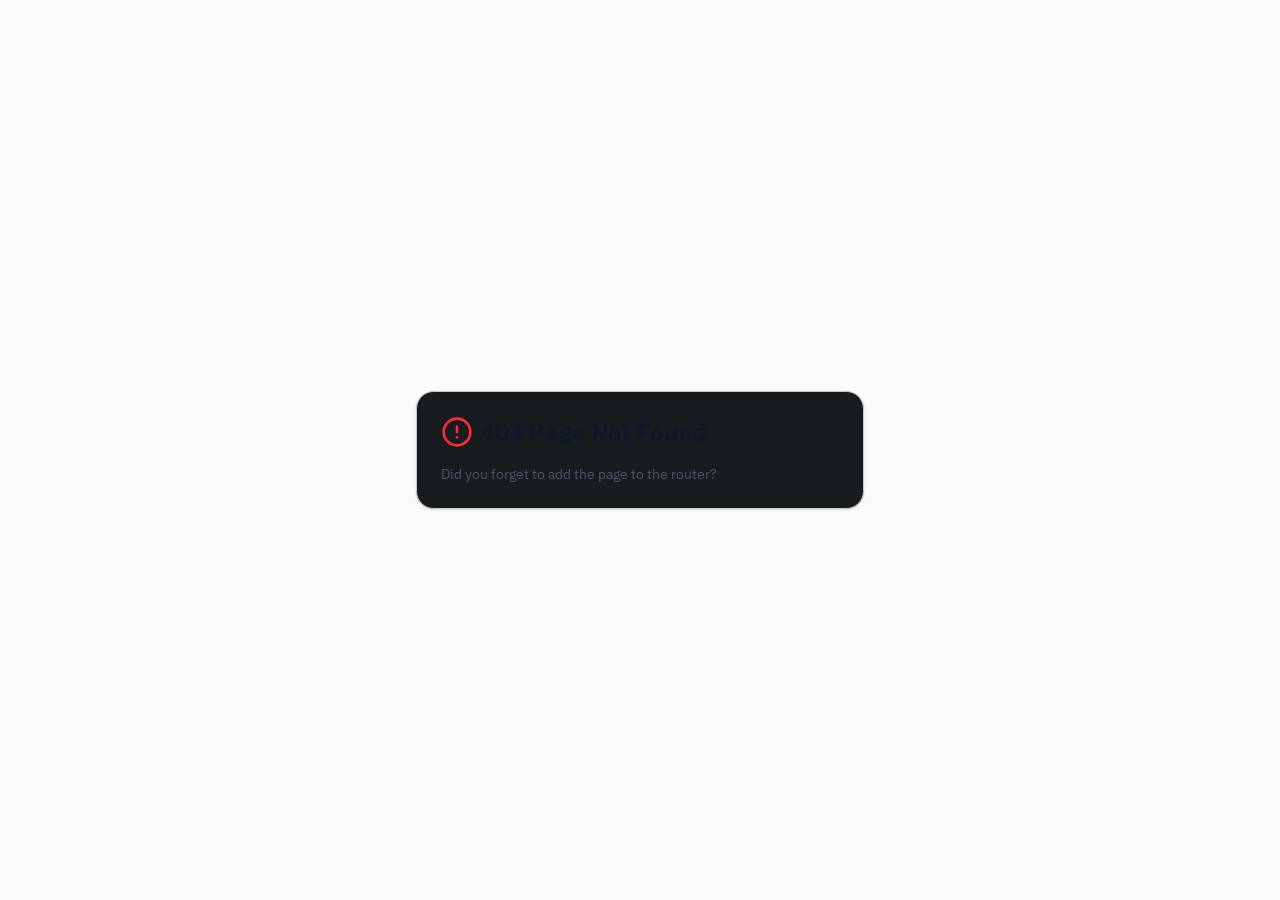
==== index.html @ 546fef70 "add site files" ====
<!DOCTYPE html>
<html lang="en">
  <head>
    <meta charset="UTF-8" />
    <meta name="viewport" content="width=device-width, initial-scale=1.0, maximum-scale=1" />
    <title>Лабиринт Захарова</title>
    <meta name="description" content="Лабиринт Захарова — built on Replit. Update this description to reflect the app." />
    <meta name="robots" content="index, follow" />
    <meta property="og:title" content="Лабиринт Захарова" />
    <meta property="og:description" content="Лабиринт Захарова — built on Replit. Update this description to reflect the app." />
    <meta property="og:type" content="website" />
    <meta name="twitter:card" content="summary_large_image" />
    <meta name="twitter:title" content="Лабиринт Захарова" />
    <meta name="twitter:description" content="Лабиринт Захарова — built on Replit. Update this description to reflect the app." />
    <link rel="icon" type="image/svg+xml" href="/favicon.svg" />
    <link rel="preconnect" href="https://fonts.googleapis.com">
    <link rel="preconnect" href="https://fonts.gstatic.com" crossorigin>
    <link href="https://fonts.googleapis.com/css2?family=Inter:wght@400;500;600;700&display=swap" rel="stylesheet">
    <script type="module" crossorigin src="/assets/index-CRWP-d_V.js"></script>
    <link rel="stylesheet" crossorigin href="/assets/index--IRh6Jip.css">
  </head>
  <body>
    <div id="root"></div>
  </body>
</html>
---- assets/index--IRh6Jip.css ----
@import"https://fonts.googleapis.com/css2?family=DM+Mono:wght@400;500&family=IBM+Plex+Sans:wght@400;500;600;700&family=Space+Grotesk:wght@400;500;600;700&display=swap";@layer components;@layer properties{@supports (((-webkit-hyphens:none)) and (not (margin-trim:inline))) or ((-moz-orient:inline) and (not (color:rgb(from red r g b)))){*,:before,:after,::backdrop{--tw-translate-x:0;--tw-translate-y:0;--tw-translate-z:0;--tw-rotate-x:initial;--tw-rotate-y:initial;--tw-rotate-z:initial;--tw-skew-x:initial;--tw-skew-y:initial;--tw-space-y-reverse:0;--tw-space-x-reverse:0;--tw-border-style:solid;--tw-leading:initial;--tw-font-weight:initial;--tw-tracking:initial;--tw-ordinal:initial;--tw-slashed-zero:initial;--tw-numeric-figure:initial;--tw-numeric-spacing:initial;--tw-numeric-fraction:initial;--tw-shadow:0 0 #0000;--tw-shadow-color:initial;--tw-shadow-alpha:100%;--tw-inset-shadow:0 0 #0000;--tw-inset-shadow-color:initial;--tw-inset-shadow-alpha:100%;--tw-ring-color:initial;--tw-ring-shadow:0 0 #0000;--tw-inset-ring-color:initial;--tw-inset-ring-shadow:0 0 #0000;--tw-ring-inset:initial;--tw-ring-offset-width:0px;--tw-ring-offset-color:#fff;--tw-ring-offset-shadow:0 0 #0000;--tw-outline-style:solid;--tw-blur:initial;--tw-brightness:initial;--tw-contrast:initial;--tw-grayscale:initial;--tw-hue-rotate:initial;--tw-invert:initial;--tw-opacity:initial;--tw-saturate:initial;--tw-sepia:initial;--tw-drop-shadow:initial;--tw-drop-shadow-color:initial;--tw-drop-shadow-alpha:100%;--tw-drop-shadow-size:initial;--tw-duration:initial;--tw-ease:initial;--tw-content:"";--tw-animation-delay:0s;--tw-animation-direction:normal;--tw-animation-duration:initial;--tw-animation-fill-mode:none;--tw-animation-iteration-count:1;--tw-enter-blur:0;--tw-enter-opacity:1;--tw-enter-rotate:0;--tw-enter-scale:1;--tw-enter-translate-x:0;--tw-enter-translate-y:0;--tw-exit-blur:0;--tw-exit-opacity:1;--tw-exit-rotate:0;--tw-exit-scale:1;--tw-exit-translate-x:0;--tw-exit-translate-y:0}}}@layer theme{:root,:host{--color-red-50:oklch(97.1% .013 17.38);--color-red-300:oklch(80.8% .114 19.571);--color-red-400:oklch(70.4% .191 22.216);--color-red-500:oklch(63.7% .237 25.331);--color-red-600:oklch(57.7% .245 27.325);--color-gray-50:oklch(98.5% .002 247.839);--color-gray-100:oklch(96.7% .003 264.542);--color-gray-600:oklch(44.6% .03 256.802);--color-gray-700:oklch(37.3% .034 259.733);--color-gray-800:oklch(27.8% .033 256.848);--color-gray-900:oklch(21% .034 264.665);--color-black:#000;--color-white:#fff;--spacing:.25rem;--container-sm:24rem;--container-md:28rem;--container-lg:32rem;--text-xs:.75rem;--text-xs--line-height:calc(1 / .75);--text-sm:.875rem;--text-sm--line-height:calc(1.25 / .875);--text-base:1rem;--text-base--line-height: 1.5 ;--text-lg:1.125rem;--text-lg--line-height:calc(1.75 / 1.125);--text-xl:1.25rem;--text-xl--line-height:calc(1.75 / 1.25);--text-2xl:1.5rem;--text-2xl--line-height:calc(2 / 1.5);--font-weight-normal:400;--font-weight-medium:500;--font-weight-semibold:600;--font-weight-bold:700;--tracking-tight:-.025em;--tracking-widest:.1em;--leading-snug:1.375;--leading-normal:1.5;--leading-relaxed:1.625;--ease-in-out:cubic-bezier(.4, 0, .2, 1);--animate-spin:spin 1s linear infinite;--animate-pulse:pulse 2s cubic-bezier(.4, 0, .6, 1) infinite;--aspect-video:16 / 9;--default-transition-duration:.15s;--default-transition-timing-function:cubic-bezier(.4, 0, .2, 1);--default-font-family:var(--app-font-sans);--default-mono-font-family:var(--app-font-mono);--color-border:hsl(var(--border))}}@layer base{*,:after,:before,::backdrop{box-sizing:border-box;border:0 solid;margin:0;padding:0}::file-selector-button{box-sizing:border-box;border:0 solid;margin:0;padding:0}html,:host{-webkit-text-size-adjust:100%;tab-size:4;line-height:1.5;font-family:var(--default-font-family,-apple-system, BlinkMacSystemFont, "Segoe UI", Roboto, "Helvetica Neue", "Noto Sans", Arial, sans-serif, "Apple Color Emoji", "Segoe UI Emoji", "Segoe UI Symbol", "Noto Color Emoji");font-feature-settings:var(--default-font-feature-settings,normal);font-variation-settings:var(--default-font-variation-settings,normal);-webkit-tap-highlight-color:transparent}hr{height:0;color:inherit;border-top-width:1px}abbr:where([title]){-webkit-text-decoration:underline dotted;text-decoration:underline dotted}h1,h2,h3,h4,h5,h6{font-size:inherit;font-weight:inherit}a{color:inherit;-webkit-text-decoration:inherit;text-decoration:inherit}b,strong{font-weight:bolder}code,kbd,samp,pre{font-family:var(--default-mono-font-family,ui-monospace, SFMono-Regular, Menlo, Monaco, Consolas, "Liberation Mono", "Courier New", monospace);font-feature-settings:var(--default-mono-font-feature-settings,normal);font-variation-settings:var(--default-mono-font-variation-settings,normal);font-size:1em}small{font-size:80%}sub,sup{vertical-align:baseline;font-size:75%;line-height:0;position:relative}sub{bottom:-.25em}sup{top:-.5em}table{text-indent:0;border-color:inherit;border-collapse:collapse}:-moz-focusring:where(:not(iframe)){outline:auto}progress{vertical-align:baseline}summary{display:list-item}ol,ul,menu{list-style:none}img,svg,video,canvas,audio,iframe,embed,object{vertical-align:middle;display:block}img,video{max-width:100%;height:auto}button,input,select,optgroup,textarea{font:inherit;font-feature-settings:inherit;font-variation-settings:inherit;letter-spacing:inherit;color:inherit;opacity:1;background-color:#0000;border-radius:0}::file-selector-button{font:inherit;font-feature-settings:inherit;font-variation-settings:inherit;letter-spacing:inherit;color:inherit;opacity:1;background-color:#0000;border-radius:0}:where(select:is([multiple],[size])) optgroup{font-weight:bolder}:where(select:is([multiple],[size])) optgroup option{padding-inline-start:20px}::file-selector-button{margin-inline-end:4px}::placeholder{opacity:1}@supports (not ((-webkit-appearance:-apple-pay-button))) or (contain-intrinsic-size:1px){::placeholder{color:currentColor}@supports (color:color-mix(in lab,red,red)){::placeholder{color:color-mix(in oklab,currentcolor 50%,transparent)}}}textarea{resize:vertical}::-webkit-search-decoration{-webkit-appearance:none}::-webkit-date-and-time-value{min-height:1lh;text-align:inherit}::-webkit-datetime-edit{display:inline-flex}::-webkit-datetime-edit-fields-wrapper{padding:0}::-webkit-datetime-edit{padding-block:0}::-webkit-datetime-edit-year-field{padding-block:0}::-webkit-datetime-edit-month-field{padding-block:0}::-webkit-datetime-edit-day-field{padding-block:0}::-webkit-datetime-edit-hour-field{padding-block:0}::-webkit-datetime-edit-minute-field{padding-block:0}::-webkit-datetime-edit-second-field{padding-block:0}::-webkit-datetime-edit-millisecond-field{padding-block:0}::-webkit-datetime-edit-meridiem-field{padding-block:0}::-webkit-calendar-picker-indicator{line-height:1}:-moz-ui-invalid{box-shadow:none}button,input:where([type=button],[type=reset],[type=submit]){appearance:button}::file-selector-button{appearance:button}::-webkit-inner-spin-button{height:auto}::-webkit-outer-spin-button{height:auto}[hidden]:where(:not([hidden=until-found])){display:none!important}}@layer utilities{.\@container\/field-group{container:field-group/inline-size}.pointer-events-auto{pointer-events:auto}.pointer-events-none{pointer-events:none}.invisible{visibility:hidden}.sr-only{clip-path:inset(50%);white-space:nowrap;border-width:0;width:1px;height:1px;margin:-1px;padding:0;position:absolute;overflow:hidden}.absolute{position:absolute}.fixed{position:fixed}.relative{position:relative}.static{position:static}.inset-0{inset:0}.inset-x-0{inset-inline:0}.inset-y-0{inset-block:0}.-top-12{top:calc(var(--spacing) * -12)}.top-0{top:0}.top-1\.5{top:calc(var(--spacing) * 1.5)}.top-1\/2{top:50%}.top-2{top:calc(var(--spacing) * 2)}.top-3\.5{top:calc(var(--spacing) * 3.5)}.top-4{top:calc(var(--spacing) * 4)}.top-\[1px\]{top:1px}.top-\[50\%\]{top:50%}.top-\[60\%\]{top:60%}.top-full{top:100%}.-right-12{right:calc(var(--spacing) * -12)}.right-0{right:0}.right-1{right:var(--spacing)}.right-2{right:calc(var(--spacing) * 2)}.right-3{right:calc(var(--spacing) * 3)}.right-4{right:calc(var(--spacing) * 4)}.-bottom-12{bottom:calc(var(--spacing) * -12)}.bottom-0{bottom:0}.-left-12{left:calc(var(--spacing) * -12)}.left-0{left:0}.left-1\/2{left:50%}.left-2{left:calc(var(--spacing) * 2)}.left-\[50\%\]{left:50%}.z-10{z-index:10}.z-20{z-index:20}.z-50{z-index:50}.z-\[1\]{z-index:1}.z-\[100\]{z-index:100}.order-first{order:-9999}.order-last{order:9999}.\!m-0{margin:0!important}.-mx-1{margin-inline:calc(var(--spacing) * -1)}.mx-2{margin-inline:calc(var(--spacing) * 2)}.mx-3\.5{margin-inline:calc(var(--spacing) * 3.5)}.mx-4{margin-inline:calc(var(--spacing) * 4)}.mx-auto{margin-inline:auto}.-my-2{margin-block:calc(var(--spacing) * -2)}.my-0{margin-block:0}.my-0\.5{margin-block:calc(var(--spacing) * .5)}.my-1{margin-block:var(--spacing)}.-mt-4{margin-top:calc(var(--spacing) * -4)}.mt-1\.5{margin-top:calc(var(--spacing) * 1.5)}.mt-2{margin-top:calc(var(--spacing) * 2)}.mt-4{margin-top:calc(var(--spacing) * 4)}.mt-24{margin-top:calc(var(--spacing) * 24)}.mt-auto{margin-top:auto}.mr-2{margin-right:calc(var(--spacing) * 2)}.mb-1{margin-bottom:var(--spacing)}.mb-2{margin-bottom:calc(var(--spacing) * 2)}.mb-3{margin-bottom:calc(var(--spacing) * 3)}.mb-4{margin-bottom:calc(var(--spacing) * 4)}.-ml-4{margin-left:calc(var(--spacing) * -4)}.ml-1{margin-left:var(--spacing)}.ml-4{margin-left:calc(var(--spacing) * 4)}.ml-auto{margin-left:auto}.line-clamp-2{-webkit-line-clamp:2;-webkit-box-orient:vertical;display:-webkit-box;overflow:hidden}.block{display:block}.flex{display:flex}.grid{display:grid}.hidden{display:none}.inline-flex{display:inline-flex}.table{display:table}.aspect-square{aspect-ratio:1}.aspect-video{aspect-ratio:var(--aspect-video)}.size-4{width:calc(var(--spacing) * 4);height:calc(var(--spacing) * 4)}.size-6{width:calc(var(--spacing) * 6);height:calc(var(--spacing) * 6)}.size-8{width:calc(var(--spacing) * 8);height:calc(var(--spacing) * 8)}.size-10{width:calc(var(--spacing) * 10);height:calc(var(--spacing) * 10)}.size-\[--cell-size\]{width:--cell-size;height:--cell-size}.h-1\.5{height:calc(var(--spacing) * 1.5)}.h-2{height:calc(var(--spacing) * 2)}.h-2\.5{height:calc(var(--spacing) * 2.5)}.h-3{height:calc(var(--spacing) * 3)}.h-3\.5{height:calc(var(--spacing) * 3.5)}.h-4{height:calc(var(--spacing) * 4)}.h-5{height:calc(var(--spacing) * 5)}.h-6{height:calc(var(--spacing) * 6)}.h-7{height:calc(var(--spacing) * 7)}.h-8{height:calc(var(--spacing) * 8)}.h-9{height:calc(var(--spacing) * 9)}.h-10{height:calc(var(--spacing) * 10)}.h-12{height:calc(var(--spacing) * 12)}.h-\[--cell-size\]{height:--cell-size}.h-\[1px\]{height:1px}.h-\[var\(--radix-navigation-menu-viewport-height\)\]{height:var(--radix-navigation-menu-viewport-height)}.h-\[var\(--radix-select-trigger-height\)\]{height:var(--radix-select-trigger-height)}.h-auto{height:auto}.h-full{height:100%}.h-px{height:1px}.h-svh{height:100svh}.max-h-\[--radix-context-menu-content-available-height\]{max-height:--radix-context-menu-content-available-height}.max-h-\[--radix-select-content-available-height\]{max-height:--radix-select-content-available-height}.max-h-\[85vh\]{max-height:85vh}.max-h-\[300px\]{max-height:300px}.max-h-\[var\(--radix-dropdown-menu-content-available-height\)\]{max-height:var(--radix-dropdown-menu-content-available-height)}.max-h-screen{max-height:100vh}.min-h-0{min-height:0}.min-h-8{min-height:calc(var(--spacing) * 8)}.min-h-9{min-height:calc(var(--spacing) * 9)}.min-h-10{min-height:calc(var(--spacing) * 10)}.min-h-\[60px\]{min-height:60px}.min-h-screen{min-height:100vh}.min-h-svh{min-height:100svh}.w-0{width:0}.w-1{width:var(--spacing)}.w-2{width:calc(var(--spacing) * 2)}.w-2\.5{width:calc(var(--spacing) * 2.5)}.w-3{width:calc(var(--spacing) * 3)}.w-3\.5{width:calc(var(--spacing) * 3.5)}.w-3\/4{width:75%}.w-4{width:calc(var(--spacing) * 4)}.w-5{width:calc(var(--spacing) * 5)}.w-7{width:calc(var(--spacing) * 7)}.w-8{width:calc(var(--spacing) * 8)}.w-9{width:calc(var(--spacing) * 9)}.w-10{width:calc(var(--spacing) * 10)}.w-64{width:calc(var(--spacing) * 64)}.w-72{width:calc(var(--spacing) * 72)}.w-\[--cell-size\]{width:--cell-size}.w-\[1px\]{width:1px}.w-\[100px\]{width:100px}.w-\[var\(--sidebar-width\)\]{width:var(--sidebar-width)}.w-auto{width:auto}.w-fit{width:fit-content}.w-full{width:100%}.w-max{width:max-content}.w-px{width:1px}.max-w-\[var\(--skeleton-width\)\]{max-width:var(--skeleton-width)}.max-w-lg{max-width:var(--container-lg)}.max-w-max{max-width:max-content}.max-w-md{max-width:var(--container-md)}.max-w-sm{max-width:var(--container-sm)}.min-w-0{min-width:0}.min-w-5{min-width:calc(var(--spacing) * 5)}.min-w-8{min-width:calc(var(--spacing) * 8)}.min-w-9{min-width:calc(var(--spacing) * 9)}.min-w-10{min-width:calc(var(--spacing) * 10)}.min-w-\[--cell-size\]{min-width:--cell-size}.min-w-\[8rem\]{min-width:8rem}.min-w-\[12rem\]{min-width:12rem}.min-w-\[var\(--radix-select-trigger-width\)\]{min-width:var(--radix-select-trigger-width)}.flex-1{flex:1}.shrink-0{flex-shrink:0}.grow{flex-grow:1}.grow-0{flex-grow:0}.basis-full{flex-basis:100%}.caption-bottom{caption-side:bottom}.border-collapse{border-collapse:collapse}.origin-\[--radix-context-menu-content-transform-origin\]{transform-origin:--radix-context-menu-content-transform-origin}.origin-\[--radix-dropdown-menu-content-transform-origin\]{transform-origin:--radix-dropdown-menu-content-transform-origin}.origin-\[--radix-hover-card-content-transform-origin\]{transform-origin:--radix-hover-card-content-transform-origin}.origin-\[--radix-menubar-content-transform-origin\]{transform-origin:--radix-menubar-content-transform-origin}.origin-\[--radix-popover-content-transform-origin\]{transform-origin:--radix-popover-content-transform-origin}.origin-\[--radix-select-content-transform-origin\]{transform-origin:--radix-select-content-transform-origin}.origin-\[--radix-tooltip-content-transform-origin\]{transform-origin:--radix-tooltip-content-transform-origin}.-translate-x-1\/2{--tw-translate-x: -50% ;translate:var(--tw-translate-x) var(--tw-translate-y)}.-translate-x-px{--tw-translate-x:-1px;translate:var(--tw-translate-x) var(--tw-translate-y)}.translate-x-\[-50\%\]{--tw-translate-x:-50%;translate:var(--tw-translate-x) var(--tw-translate-y)}.translate-x-px{--tw-translate-x:1px;translate:var(--tw-translate-x) var(--tw-translate-y)}.-translate-y-1\/2{--tw-translate-y: -50% ;translate:var(--tw-translate-x) var(--tw-translate-y)}.translate-y-\[-50\%\]{--tw-translate-y:-50%;translate:var(--tw-translate-x) var(--tw-translate-y)}.rotate-45{rotate:45deg}.rotate-90{rotate:90deg}.transform{transform:var(--tw-rotate-x,) var(--tw-rotate-y,) var(--tw-rotate-z,) var(--tw-skew-x,) var(--tw-skew-y,)}.animate-caret-blink{animation:1.25s ease-out infinite caret-blink}.animate-in{animation:enter var(--tw-animation-duration,var(--tw-duration,.15s))var(--tw-ease,ease)var(--tw-animation-delay,0s)var(--tw-animation-iteration-count,1)var(--tw-animation-direction,normal)var(--tw-animation-fill-mode,none)}.animate-pulse{animation:var(--animate-pulse)}.animate-spin{animation:var(--animate-spin)}.cursor-default{cursor:default}.cursor-pointer{cursor:pointer}.cursor-text{cursor:text}.touch-none{touch-action:none}.resize{resize:both}.resize-none{resize:none}.list-disc{list-style-type:disc}.list-none{list-style-type:none}.flex-col{flex-direction:column}.flex-col-reverse{flex-direction:column-reverse}.flex-row{flex-direction:row}.flex-wrap{flex-wrap:wrap}.place-content-center{place-content:center}.items-center{align-items:center}.items-end{align-items:flex-end}.items-start{align-items:flex-start}.items-stretch{align-items:stretch}.justify-between{justify-content:space-between}.justify-center{justify-content:center}.justify-start{justify-content:flex-start}.gap-1{gap:var(--spacing)}.gap-1\.5{gap:calc(var(--spacing) * 1.5)}.gap-2{gap:calc(var(--spacing) * 2)}.gap-2\.5{gap:calc(var(--spacing) * 2.5)}.gap-3{gap:calc(var(--spacing) * 3)}.gap-4{gap:calc(var(--spacing) * 4)}.gap-6{gap:calc(var(--spacing) * 6)}.gap-7{gap:calc(var(--spacing) * 7)}:where(.space-y-1\.5>:not(:last-child)){--tw-space-y-reverse:0;margin-block-start:calc(calc(var(--spacing) * 1.5) * var(--tw-space-y-reverse));margin-block-end:calc(calc(var(--spacing) * 1.5) * calc(1 - var(--tw-space-y-reverse)))}:where(.space-y-2>:not(:last-child)){--tw-space-y-reverse:0;margin-block-start:calc(calc(var(--spacing) * 2) * var(--tw-space-y-reverse));margin-block-end:calc(calc(var(--spacing) * 2) * calc(1 - var(--tw-space-y-reverse)))}:where(.space-x-1>:not(:last-child)){--tw-space-x-reverse:0;margin-inline-start:calc(var(--spacing) * var(--tw-space-x-reverse));margin-inline-end:calc(var(--spacing) * calc(1 - var(--tw-space-x-reverse)))}:where(.space-x-4>:not(:last-child)){--tw-space-x-reverse:0;margin-inline-start:calc(calc(var(--spacing) * 4) * var(--tw-space-x-reverse));margin-inline-end:calc(calc(var(--spacing) * 4) * calc(1 - var(--tw-space-x-reverse)))}.self-stretch{align-self:stretch}.overflow-auto{overflow:auto}.overflow-hidden{overflow:hidden}.overflow-x-auto{overflow-x:auto}.overflow-x-hidden{overflow-x:hidden}.overflow-y-auto{overflow-y:auto}.rounded{border-radius:.25rem}.rounded-\[2px\]{border-radius:2px}.rounded-\[calc\(var\(--radius\)-5px\)\]{border-radius:calc(var(--radius) - 5px)}.rounded-\[inherit\]{border-radius:inherit}.rounded-full{border-radius:3.40282e38px}.rounded-lg{border-radius:.8rem}.rounded-md{border-radius:.55rem}.rounded-none{border-radius:0}.rounded-sm{border-radius:.35rem}.rounded-xl{border-radius:1.1rem}.rounded-t-\[10px\]{border-top-left-radius:10px;border-top-right-radius:10px}.rounded-l-md{border-top-left-radius:.55rem;border-bottom-left-radius:.55rem}.rounded-tl-sm{border-top-left-radius:.35rem}.rounded-r-md{border-top-right-radius:.55rem;border-bottom-right-radius:.55rem}.border{border-style:var(--tw-border-style);border-width:1px}.border-0{border-style:var(--tw-border-style);border-width:0}.border-2{border-style:var(--tw-border-style);border-width:2px}.border-\[1\.5px\]{border-style:var(--tw-border-style);border-width:1.5px}.border-y{border-block-style:var(--tw-border-style);border-block-width:1px}.border-t{border-top-style:var(--tw-border-style);border-top-width:1px}.border-r{border-right-style:var(--tw-border-style);border-right-width:1px}.border-b{border-bottom-style:var(--tw-border-style);border-bottom-width:1px}.border-l{border-left-style:var(--tw-border-style);border-left-width:1px}.border-dashed{--tw-border-style:dashed;border-style:dashed}.\[border-color\:var\(--badge-outline\)\]{border-color:var(--badge-outline)}.\[border-color\:var\(--button-outline\)\]{border-color:var(--button-outline)}.border-\[--color-border\]{border-color:--color-border}.border-border,.border-border\/50{border-color:hsl(var(--border))}@supports (color:color-mix(in lab,red,red)){.border-border\/50{border-color:color-mix(in oklab,hsl(var(--border)) 50%,transparent)}}.border-destructive,.border-destructive\/50{border-color:hsl(var(--destructive))}@supports (color:color-mix(in lab,red,red)){.border-destructive\/50{border-color:color-mix(in oklab,hsl(var(--destructive)) 50%,transparent)}}.border-input{border-color:hsl(var(--input))}.border-primary,.border-primary\/50{border-color:hsl(var(--primary))}@supports (color:color-mix(in lab,red,red)){.border-primary\/50{border-color:color-mix(in oklab,hsl(var(--primary)) 50%,transparent)}}.border-transparent{border-color:#0000}.border-t-transparent{border-top-color:#0000}.border-l-transparent{border-left-color:#0000}.bg-\[--color-bg\]{background-color:--color-bg}.bg-accent{background-color:hsl(var(--accent))}.bg-background{background-color:hsl(var(--background))}.bg-black\/80{background-color:#000c}@supports (color:color-mix(in lab,red,red)){.bg-black\/80{background-color:color-mix(in oklab,var(--color-black) 80%,transparent)}}.bg-border{background-color:hsl(var(--border))}.bg-card{background-color:hsl(var(--card))}.bg-destructive{background-color:hsl(var(--destructive))}.bg-foreground{background-color:hsl(var(--foreground))}.bg-gray-50{background-color:var(--color-gray-50)}.bg-gray-100{background-color:var(--color-gray-100)}.bg-gray-900{background-color:var(--color-gray-900)}.bg-input{background-color:hsl(var(--input))}.bg-muted,.bg-muted\/50{background-color:hsl(var(--muted))}@supports (color:color-mix(in lab,red,red)){.bg-muted\/50{background-color:color-mix(in oklab,hsl(var(--muted)) 50%,transparent)}}.bg-popover{background-color:hsl(var(--popover))}.bg-primary,.bg-primary\/10{background-color:hsl(var(--primary))}@supports (color:color-mix(in lab,red,red)){.bg-primary\/10{background-color:color-mix(in oklab,hsl(var(--primary)) 10%,transparent)}}.bg-primary\/20{background-color:hsl(var(--primary))}@supports (color:color-mix(in lab,red,red)){.bg-primary\/20{background-color:color-mix(in oklab,hsl(var(--primary)) 20%,transparent)}}.bg-secondary{background-color:hsl(var(--secondary))}.bg-transparent{background-color:#0000}.fill-current{fill:currentColor}.fill-primary{fill:hsl(var(--primary))}.p-0{padding:0}.p-1{padding:var(--spacing)}.p-2{padding:calc(var(--spacing) * 2)}.p-3{padding:calc(var(--spacing) * 3)}.p-4{padding:calc(var(--spacing) * 4)}.p-6{padding:calc(var(--spacing) * 6)}.p-\[1px\]{padding:1px}.px-1{padding-inline:var(--spacing)}.px-1\.5{padding-inline:calc(var(--spacing) * 1.5)}.px-2{padding-inline:calc(var(--spacing) * 2)}.px-2\.5{padding-inline:calc(var(--spacing) * 2.5)}.px-3{padding-inline:calc(var(--spacing) * 3)}.px-4{padding-inline:calc(var(--spacing) * 4)}.px-8{padding-inline:calc(var(--spacing) * 8)}.px-\[--cell-size\]{padding-inline:--cell-size}.py-0\.5{padding-block:calc(var(--spacing) * .5)}.py-1{padding-block:var(--spacing)}.py-1\.5{padding-block:calc(var(--spacing) * 1.5)}.py-2{padding-block:calc(var(--spacing) * 2)}.py-3{padding-block:calc(var(--spacing) * 3)}.py-4{padding-block:calc(var(--spacing) * 4)}.py-6{padding-block:calc(var(--spacing) * 6)}.pt-0{padding-top:0}.pt-3{padding-top:calc(var(--spacing) * 3)}.pt-4{padding-top:calc(var(--spacing) * 4)}.pt-6{padding-top:calc(var(--spacing) * 6)}.pr-1{padding-right:var(--spacing)}.pr-2{padding-right:calc(var(--spacing) * 2)}.pr-2\.5{padding-right:calc(var(--spacing) * 2.5)}.pr-3{padding-right:calc(var(--spacing) * 3)}.pr-8{padding-right:calc(var(--spacing) * 8)}.pb-3{padding-bottom:calc(var(--spacing) * 3)}.pb-4{padding-bottom:calc(var(--spacing) * 4)}.pl-2{padding-left:calc(var(--spacing) * 2)}.pl-2\.5{padding-left:calc(var(--spacing) * 2.5)}.pl-3{padding-left:calc(var(--spacing) * 3)}.pl-4{padding-left:calc(var(--spacing) * 4)}.pl-8{padding-left:calc(var(--spacing) * 8)}.text-center{text-align:center}.text-left{text-align:left}.align-middle{vertical-align:middle}.font-mono{font-family:var(--app-font-mono)}.font-sans{font-family:var(--app-font-sans)}.text-2xl{font-size:var(--text-2xl);line-height:var(--tw-leading,var(--text-2xl--line-height))}.text-base{font-size:var(--text-base);line-height:var(--tw-leading,var(--text-base--line-height))}.text-lg{font-size:var(--text-lg);line-height:var(--tw-leading,var(--text-lg--line-height))}.text-sm{font-size:var(--text-sm);line-height:var(--tw-leading,var(--text-sm--line-height))}.text-sm\/relaxed{font-size:var(--text-sm);line-height:var(--leading-relaxed)}.text-xl{font-size:var(--text-xl);line-height:var(--tw-leading,var(--text-xl--line-height))}.text-xs{font-size:var(--text-xs);line-height:var(--tw-leading,var(--text-xs--line-height))}.text-\[0\.8rem\]{font-size:.8rem}.leading-none{--tw-leading:1;line-height:1}.leading-normal{--tw-leading:var(--leading-normal);line-height:var(--leading-normal)}.leading-snug{--tw-leading:var(--leading-snug);line-height:var(--leading-snug)}.font-bold{--tw-font-weight:var(--font-weight-bold);font-weight:var(--font-weight-bold)}.font-medium{--tw-font-weight:var(--font-weight-medium);font-weight:var(--font-weight-medium)}.font-normal{--tw-font-weight:var(--font-weight-normal);font-weight:var(--font-weight-normal)}.font-semibold{--tw-font-weight:var(--font-weight-semibold);font-weight:var(--font-weight-semibold)}.tracking-tight{--tw-tracking:var(--tracking-tight);letter-spacing:var(--tracking-tight)}.tracking-widest{--tw-tracking:var(--tracking-widest);letter-spacing:var(--tracking-widest)}.text-balance{text-wrap:balance}.break-words{overflow-wrap:break-word}.whitespace-nowrap{white-space:nowrap}.text-accent-foreground{color:hsl(var(--accent-foreground))}.text-card-foreground{color:hsl(var(--card-foreground))}.text-current{color:currentColor}.text-destructive{color:hsl(var(--destructive))}.text-destructive-foreground{color:hsl(var(--destructive-foreground))}.text-foreground,.text-foreground\/50{color:hsl(var(--foreground))}@supports (color:color-mix(in lab,red,red)){.text-foreground\/50{color:color-mix(in oklab,hsl(var(--foreground)) 50%,transparent)}}.text-gray-600{color:var(--color-gray-600)}.text-gray-800{color:var(--color-gray-800)}.text-gray-900{color:var(--color-gray-900)}.text-muted-foreground{color:hsl(var(--muted-foreground))}.text-popover-foreground{color:hsl(var(--popover-foreground))}.text-primary{color:hsl(var(--primary))}.text-primary-foreground{color:hsl(var(--primary-foreground))}.text-red-500{color:var(--color-red-500)}.text-secondary-foreground{color:hsl(var(--secondary-foreground))}.text-white{color:var(--color-white)}.tabular-nums{--tw-numeric-spacing:tabular-nums;font-variant-numeric:var(--tw-ordinal,) var(--tw-slashed-zero,) var(--tw-numeric-figure,) var(--tw-numeric-spacing,) var(--tw-numeric-fraction,)}.underline-offset-4{text-underline-offset:4px}.opacity-0{opacity:0}.opacity-50{opacity:.5}.opacity-60{opacity:.6}.opacity-70{opacity:.7}.opacity-90{opacity:.9}.shadow{--tw-shadow:0 1px 3px 0 var(--tw-shadow-color,#0000001a), 0 1px 2px -1px var(--tw-shadow-color,#0000001a);box-shadow:var(--tw-inset-shadow),var(--tw-inset-ring-shadow),var(--tw-ring-offset-shadow),var(--tw-ring-shadow),var(--tw-shadow)}.shadow-\[0_0_0_1px_hsl\(var\(--sidebar-border\)\)\]{--tw-shadow:0 0 0 1px var(--tw-shadow-color,hsl(var(--sidebar-border)));box-shadow:var(--tw-inset-shadow),var(--tw-inset-ring-shadow),var(--tw-ring-offset-shadow),var(--tw-ring-shadow),var(--tw-shadow)}.shadow-lg{--tw-shadow:0 10px 15px -3px var(--tw-shadow-color,#0000001a), 0 4px 6px -4px var(--tw-shadow-color,#0000001a);box-shadow:var(--tw-inset-shadow),var(--tw-inset-ring-shadow),var(--tw-ring-offset-shadow),var(--tw-ring-shadow),var(--tw-shadow)}.shadow-md{--tw-shadow:0 4px 6px -1px var(--tw-shadow-color,#0000001a), 0 2px 4px -2px var(--tw-shadow-color,#0000001a);box-shadow:var(--tw-inset-shadow),var(--tw-inset-ring-shadow),var(--tw-ring-offset-shadow),var(--tw-ring-shadow),var(--tw-shadow)}.shadow-none{--tw-shadow:0 0 #0000;box-shadow:var(--tw-inset-shadow),var(--tw-inset-ring-shadow),var(--tw-ring-offset-shadow),var(--tw-ring-shadow),var(--tw-shadow)}.shadow-sm{--tw-shadow:0 1px 3px 0 var(--tw-shadow-color,#0000001a), 0 1px 2px -1px var(--tw-shadow-color,#0000001a);box-shadow:var(--tw-inset-shadow),var(--tw-inset-ring-shadow),var(--tw-ring-offset-shadow),var(--tw-ring-shadow),var(--tw-shadow)}.shadow-xl{--tw-shadow:0 20px 25px -5px var(--tw-shadow-color,#0000001a), 0 8px 10px -6px var(--tw-shadow-color,#0000001a);box-shadow:var(--tw-inset-shadow),var(--tw-inset-ring-shadow),var(--tw-ring-offset-shadow),var(--tw-ring-shadow),var(--tw-shadow)}.shadow-xs{--tw-shadow:0 1px 2px 0 var(--tw-shadow-color,#0000000d);box-shadow:var(--tw-inset-shadow),var(--tw-inset-ring-shadow),var(--tw-ring-offset-shadow),var(--tw-ring-shadow),var(--tw-shadow)}.ring-0{--tw-ring-shadow:var(--tw-ring-inset,) 0 0 0 calc(0px + var(--tw-ring-offset-width)) var(--tw-ring-color,currentcolor);box-shadow:var(--tw-inset-shadow),var(--tw-inset-ring-shadow),var(--tw-ring-offset-shadow),var(--tw-ring-shadow),var(--tw-shadow)}.ring-1{--tw-ring-shadow:var(--tw-ring-inset,) 0 0 0 calc(1px + var(--tw-ring-offset-width)) var(--tw-ring-color,currentcolor);box-shadow:var(--tw-inset-shadow),var(--tw-inset-ring-shadow),var(--tw-ring-offset-shadow),var(--tw-ring-shadow),var(--tw-shadow)}.ring-ring{--tw-ring-color:hsl(var(--ring))}.ring-offset-background{--tw-ring-offset-color:hsl(var(--background))}.outline-hidden{--tw-outline-style:none;outline-style:none}@media(forced-colors:active){.outline-hidden{outline-offset:2px;outline:2px solid #0000}}.outline{outline-style:var(--tw-outline-style);outline-width:1px}.outline-2{outline-style:var(--tw-outline-style);outline-width:2px}.outline-offset-2{outline-offset:2px}.outline-transparent{outline-color:#0000}.filter{filter:var(--tw-blur,) var(--tw-brightness,) var(--tw-contrast,) var(--tw-grayscale,) var(--tw-hue-rotate,) var(--tw-invert,) var(--tw-saturate,) var(--tw-sepia,) var(--tw-drop-shadow,)}.transition{transition-property:color,background-color,border-color,outline-color,text-decoration-color,fill,stroke,--tw-gradient-from,--tw-gradient-via,--tw-gradient-to,opacity,box-shadow,transform,translate,scale,rotate,filter,-webkit-backdrop-filter,backdrop-filter,display,content-visibility,overlay,pointer-events;transition-timing-function:var(--tw-ease,var(--default-transition-timing-function));transition-duration:var(--tw-duration,var(--default-transition-duration))}.transition-\[color\,box-shadow\]{transition-property:color,box-shadow;transition-timing-function:var(--tw-ease,var(--default-transition-timing-function));transition-duration:var(--tw-duration,var(--default-transition-duration))}.transition-\[left\,right\,width\]{transition-property:left,right,width;transition-timing-function:var(--tw-ease,var(--default-transition-timing-function));transition-duration:var(--tw-duration,var(--default-transition-duration))}.transition-\[margin\,opacity\]{transition-property:margin,opacity;transition-timing-function:var(--tw-ease,var(--default-transition-timing-function));transition-duration:var(--tw-duration,var(--default-transition-duration))}.transition-\[width\,height\,padding\]{transition-property:width,height,padding;transition-timing-function:var(--tw-ease,var(--default-transition-timing-function));transition-duration:var(--tw-duration,var(--default-transition-duration))}.transition-\[width\]{transition-property:width;transition-timing-function:var(--tw-ease,var(--default-transition-timing-function));transition-duration:var(--tw-duration,var(--default-transition-duration))}.transition-all{transition-property:all;transition-timing-function:var(--tw-ease,var(--default-transition-timing-function));transition-duration:var(--tw-duration,var(--default-transition-duration))}.transition-colors{transition-property:color,background-color,border-color,outline-color,text-decoration-color,fill,stroke,--tw-gradient-from,--tw-gradient-via,--tw-gradient-to;transition-timing-function:var(--tw-ease,var(--default-transition-timing-function));transition-duration:var(--tw-duration,var(--default-transition-duration))}.transition-opacity{transition-property:opacity;transition-timing-function:var(--tw-ease,var(--default-transition-timing-function));transition-duration:var(--tw-duration,var(--default-transition-duration))}.transition-transform{transition-property:transform,translate,scale,rotate;transition-timing-function:var(--tw-ease,var(--default-transition-timing-function));transition-duration:var(--tw-duration,var(--default-transition-duration))}.duration-100{--tw-duration:.1s;transition-duration:.1s}.duration-200{--tw-duration:.2s;transition-duration:.2s}.duration-300{--tw-duration:.3s;transition-duration:.3s}.duration-1000{--tw-duration:1s;transition-duration:1s}.ease-in-out{--tw-ease:var(--ease-in-out);transition-timing-function:var(--ease-in-out)}.ease-linear{--tw-ease:linear;transition-timing-function:linear}.fade-in-0{--tw-enter-opacity:0}.outline-none{--tw-outline-style:none;outline-style:none}.select-none{-webkit-user-select:none;user-select:none}.zoom-in-95{--tw-enter-scale:.95}.\[--cell-size\:2rem\]{--cell-size:2rem}.group-focus-within\/menu-item\:opacity-100:is(:where(.group\/menu-item):focus-within *){opacity:1}@media(hover:hover){.group-hover\:opacity-100:is(:where(.group):hover *),.group-hover\/menu-item\:opacity-100:is(:where(.group\/menu-item):hover *){opacity:1}}.group-has-data-\[sidebar\=menu-action\]\/menu-item\:pr-8:is(:where(.group\/menu-item):has([data-sidebar=menu-action]) *){padding-right:calc(var(--spacing) * 8)}.group-has-\[\[data-orientation\=horizontal\]\]\/field\:text-balance:is(:where(.group\/field):has([data-orientation=horizontal]) *){text-wrap:balance}.group-has-\[\[data-slot\=item-description\]\]\/item\:translate-y-0\.5:is(:where(.group\/item):has([data-slot=item-description]) *){--tw-translate-y:calc(var(--spacing) * .5);translate:var(--tw-translate-x) var(--tw-translate-y)}.group-has-\[\[data-slot\=item-description\]\]\/item\:self-start:is(:where(.group\/item):has([data-slot=item-description]) *){align-self:flex-start}.group-has-\[\>input\]\/input-group\:pt-2\.5:is(:where(.group\/input-group):has(>input) *){padding-top:calc(var(--spacing) * 2.5)}.group-has-\[\>input\]\/input-group\:pb-2\.5:is(:where(.group\/input-group):has(>input) *){padding-bottom:calc(var(--spacing) * 2.5)}.group-data-\[collapsible\=icon\]\:-mt-8:is(:where(.group)[data-collapsible=icon] *){margin-top:calc(var(--spacing) * -8)}.group-data-\[collapsible\=icon\]\:hidden:is(:where(.group)[data-collapsible=icon] *){display:none}.group-data-\[collapsible\=icon\]\:h-8\!:is(:where(.group)[data-collapsible=icon] *){height:calc(var(--spacing) * 8)!important}.group-data-\[collapsible\=icon\]\:w-8\!:is(:where(.group)[data-collapsible=icon] *){width:calc(var(--spacing) * 8)!important}.group-data-\[collapsible\=icon\]\:w-\[calc\(var\(--sidebar-width-icon\)\+var\(--spacing-4\)\)\]:is(:where(.group)[data-collapsible=icon] *){width:calc(var(--sidebar-width-icon) + var(--spacing-4))}.group-data-\[collapsible\=icon\]\:w-\[calc\(var\(--sidebar-width-icon\)\+var\(--spacing-4\)\+2px\)\]:is(:where(.group)[data-collapsible=icon] *){width:calc(var(--sidebar-width-icon) + var(--spacing-4) + 2px)}.group-data-\[collapsible\=icon\]\:w-\[var\(--sidebar-width-icon\)\]:is(:where(.group)[data-collapsible=icon] *){width:var(--sidebar-width-icon)}.group-data-\[collapsible\=icon\]\:overflow-hidden:is(:where(.group)[data-collapsible=icon] *){overflow:hidden}.group-data-\[collapsible\=icon\]\:p-0\!:is(:where(.group)[data-collapsible=icon] *){padding:0!important}.group-data-\[collapsible\=icon\]\:p-2\!:is(:where(.group)[data-collapsible=icon] *){padding:calc(var(--spacing) * 2)!important}.group-data-\[collapsible\=icon\]\:opacity-0:is(:where(.group)[data-collapsible=icon] *){opacity:0}.group-data-\[collapsible\=offcanvas\]\:right-\[calc\(var\(--sidebar-width\)\*-1\)\]:is(:where(.group)[data-collapsible=offcanvas] *){right:calc(var(--sidebar-width) * -1)}.group-data-\[collapsible\=offcanvas\]\:left-\[calc\(var\(--sidebar-width\)\*-1\)\]:is(:where(.group)[data-collapsible=offcanvas] *){left:calc(var(--sidebar-width) * -1)}.group-data-\[collapsible\=offcanvas\]\:w-0:is(:where(.group)[data-collapsible=offcanvas] *){width:0}.group-data-\[collapsible\=offcanvas\]\:translate-x-0:is(:where(.group)[data-collapsible=offcanvas] *){--tw-translate-x:0px;translate:var(--tw-translate-x) var(--tw-translate-y)}.group-data-\[disabled\=true\]\/field\:opacity-50:is(:where(.group\/field)[data-disabled=true] *),.group-data-\[disabled\=true\]\/input-group\:opacity-50:is(:where(.group\/input-group)[data-disabled=true] *){opacity:.5}.group-data-\[focused\=true\]\/day\:relative:is(:where(.group\/day)[data-focused=true] *){position:relative}.group-data-\[focused\=true\]\/day\:z-10:is(:where(.group\/day)[data-focused=true] *){z-index:10}.group-data-\[focused\=true\]\/day\:border-ring:is(:where(.group\/day)[data-focused=true] *){border-color:hsl(var(--ring))}.group-data-\[focused\=true\]\/day\:ring-\[3px\]:is(:where(.group\/day)[data-focused=true] *){--tw-ring-shadow:var(--tw-ring-inset,) 0 0 0 calc(3px + var(--tw-ring-offset-width)) var(--tw-ring-color,currentcolor);box-shadow:var(--tw-inset-shadow),var(--tw-inset-ring-shadow),var(--tw-ring-offset-shadow),var(--tw-ring-shadow),var(--tw-shadow)}.group-data-\[focused\=true\]\/day\:ring-ring\/50:is(:where(.group\/day)[data-focused=true] *){--tw-ring-color:hsl(var(--ring))}@supports (color:color-mix(in lab,red,red)){.group-data-\[focused\=true\]\/day\:ring-ring\/50:is(:where(.group\/day)[data-focused=true] *){--tw-ring-color:color-mix(in oklab, hsl(var(--ring)) 50%, transparent)}}.group-data-\[side\=left\]\:-right-4:is(:where(.group)[data-side=left] *){right:calc(var(--spacing) * -4)}.group-data-\[side\=left\]\:border-r:is(:where(.group)[data-side=left] *){border-right-style:var(--tw-border-style);border-right-width:1px}.group-data-\[side\=right\]\:left-0:is(:where(.group)[data-side=right] *){left:0}.group-data-\[side\=right\]\:rotate-180:is(:where(.group)[data-side=right] *){rotate:180deg}.group-data-\[side\=right\]\:border-l:is(:where(.group)[data-side=right] *){border-left-style:var(--tw-border-style);border-left-width:1px}.group-data-\[state\=open\]\:rotate-180:is(:where(.group)[data-state=open] *){rotate:180deg}.group-data-\[variant\=floating\]\:rounded-lg:is(:where(.group)[data-variant=floating] *){border-radius:.8rem}.group-data-\[variant\=floating\]\:border:is(:where(.group)[data-variant=floating] *){border-style:var(--tw-border-style);border-width:1px}.group-data-\[variant\=floating\]\:shadow-sm:is(:where(.group)[data-variant=floating] *){--tw-shadow:0 1px 3px 0 var(--tw-shadow-color,#0000001a), 0 1px 2px -1px var(--tw-shadow-color,#0000001a);box-shadow:var(--tw-inset-shadow),var(--tw-inset-ring-shadow),var(--tw-ring-offset-shadow),var(--tw-ring-shadow),var(--tw-shadow)}.group-data-\[variant\=outline\]\/field-group\:-mb-2:is(:where(.group\/field-group)[data-variant=outline] *){margin-bottom:calc(var(--spacing) * -2)}.group-\[\.destructive\]\:border-muted\/40:is(:where(.group).destructive *){border-color:hsl(var(--muted))}@supports (color:color-mix(in lab,red,red)){.group-\[\.destructive\]\:border-muted\/40:is(:where(.group).destructive *){border-color:color-mix(in oklab,hsl(var(--muted)) 40%,transparent)}}.group-\[\.destructive\]\:text-red-300:is(:where(.group).destructive *){color:var(--color-red-300)}.group-\[\.toast\]\:bg-muted:is(:where(.group).toast *){background-color:hsl(var(--muted))}.group-\[\.toast\]\:bg-primary:is(:where(.group).toast *){background-color:hsl(var(--primary))}.group-\[\.toast\]\:text-muted-foreground:is(:where(.group).toast *){color:hsl(var(--muted-foreground))}.group-\[\.toast\]\:text-primary-foreground:is(:where(.group).toast *){color:hsl(var(--primary-foreground))}.group-\[\.toaster\]\:border-border:is(:where(.group).toaster *){border-color:hsl(var(--border))}.group-\[\.toaster\]\:bg-background:is(:where(.group).toaster *){background-color:hsl(var(--background))}.group-\[\.toaster\]\:text-foreground:is(:where(.group).toaster *){color:hsl(var(--foreground))}.group-\[\.toaster\]\:shadow-lg:is(:where(.group).toaster *){--tw-shadow:0 10px 15px -3px var(--tw-shadow-color,#0000001a), 0 4px 6px -4px var(--tw-shadow-color,#0000001a);box-shadow:var(--tw-inset-shadow),var(--tw-inset-ring-shadow),var(--tw-ring-offset-shadow),var(--tw-ring-shadow),var(--tw-shadow)}.peer-disabled\:cursor-not-allowed:is(:where(.peer):disabled~*){cursor:not-allowed}.peer-disabled\:opacity-70:is(:where(.peer):disabled~*){opacity:.7}.peer-data-\[size\=default\]\/menu-button\:top-1\.5:is(:where(.peer\/menu-button)[data-size=default]~*){top:calc(var(--spacing) * 1.5)}.peer-data-\[size\=lg\]\/menu-button\:top-2\.5:is(:where(.peer\/menu-button)[data-size=lg]~*){top:calc(var(--spacing) * 2.5)}.peer-data-\[size\=sm\]\/menu-button\:top-1:is(:where(.peer\/menu-button)[data-size=sm]~*){top:var(--spacing)}.file\:border-0::file-selector-button{border-style:var(--tw-border-style);border-width:0}.file\:bg-transparent::file-selector-button{background-color:#0000}.file\:text-sm::file-selector-button{font-size:var(--text-sm);line-height:var(--tw-leading,var(--text-sm--line-height))}.file\:font-medium::file-selector-button{--tw-font-weight:var(--font-weight-medium);font-weight:var(--font-weight-medium)}.file\:text-foreground::file-selector-button{color:hsl(var(--foreground))}.placeholder\:text-muted-foreground::placeholder{color:hsl(var(--muted-foreground))}.after\:absolute:after{content:var(--tw-content);position:absolute}.after\:-inset-2:after{content:var(--tw-content);inset:calc(var(--spacing) * -2)}.after\:inset-y-0:after{content:var(--tw-content);inset-block:0}.after\:left-1\/2:after{content:var(--tw-content);left:50%}.after\:w-1:after{content:var(--tw-content);width:var(--spacing)}.after\:w-\[2px\]:after{content:var(--tw-content);width:2px}.after\:-translate-x-1\/2:after{content:var(--tw-content);--tw-translate-x: -50% ;translate:var(--tw-translate-x) var(--tw-translate-y)}.group-data-\[collapsible\=offcanvas\]\:after\:left-full:is(:where(.group)[data-collapsible=offcanvas] *):after{content:var(--tw-content);left:100%}.first\:rounded-l-md:first-child{border-top-left-radius:.55rem;border-bottom-left-radius:.55rem}.first\:border-l:first-child{border-left-style:var(--tw-border-style);border-left-width:1px}.last\:mt-0:last-child{margin-top:0}.last\:rounded-r-md:last-child{border-top-right-radius:.55rem;border-bottom-right-radius:.55rem}@media(hover:hover){.hover\:bg-accent:hover{background-color:hsl(var(--accent))}.hover\:bg-gray-700:hover{background-color:var(--color-gray-700)}.hover\:bg-muted:hover,.hover\:bg-muted\/50:hover{background-color:hsl(var(--muted))}@supports (color:color-mix(in lab,red,red)){.hover\:bg-muted\/50:hover{background-color:color-mix(in oklab,hsl(var(--muted)) 50%,transparent)}}.hover\:bg-secondary:hover{background-color:hsl(var(--secondary))}.hover\:text-accent-foreground:hover{color:hsl(var(--accent-foreground))}.hover\:text-foreground:hover{color:hsl(var(--foreground))}.hover\:text-muted-foreground:hover{color:hsl(var(--muted-foreground))}.hover\:underline:hover{text-decoration-line:underline}.hover\:opacity-100:hover{opacity:1}.hover\:shadow-\[0_0_0_1px_hsl\(var\(--sidebar-accent\)\)\]:hover{--tw-shadow:0 0 0 1px var(--tw-shadow-color,hsl(var(--sidebar-accent)));box-shadow:var(--tw-inset-shadow),var(--tw-inset-ring-shadow),var(--tw-ring-offset-shadow),var(--tw-ring-shadow),var(--tw-shadow)}.group-\[\.destructive\]\:hover\:border-destructive\/30:is(:where(.group).destructive *):hover{border-color:hsl(var(--destructive))}@supports (color:color-mix(in lab,red,red)){.group-\[\.destructive\]\:hover\:border-destructive\/30:is(:where(.group).destructive *):hover{border-color:color-mix(in oklab,hsl(var(--destructive)) 30%,transparent)}}.group-\[\.destructive\]\:hover\:bg-destructive:is(:where(.group).destructive *):hover{background-color:hsl(var(--destructive))}.group-\[\.destructive\]\:hover\:text-destructive-foreground:is(:where(.group).destructive *):hover{color:hsl(var(--destructive-foreground))}.group-\[\.destructive\]\:hover\:text-red-50:is(:where(.group).destructive *):hover{color:var(--color-red-50)}}.focus\:bg-accent:focus{background-color:hsl(var(--accent))}.focus\:text-accent-foreground:focus{color:hsl(var(--accent-foreground))}.focus\:opacity-100:focus{opacity:1}.focus\:ring-1:focus{--tw-ring-shadow:var(--tw-ring-inset,) 0 0 0 calc(1px + var(--tw-ring-offset-width)) var(--tw-ring-color,currentcolor);box-shadow:var(--tw-inset-shadow),var(--tw-inset-ring-shadow),var(--tw-ring-offset-shadow),var(--tw-ring-shadow),var(--tw-shadow)}.focus\:ring-2:focus{--tw-ring-shadow:var(--tw-ring-inset,) 0 0 0 calc(2px + var(--tw-ring-offset-width)) var(--tw-ring-color,currentcolor);box-shadow:var(--tw-inset-shadow),var(--tw-inset-ring-shadow),var(--tw-ring-offset-shadow),var(--tw-ring-shadow),var(--tw-shadow)}.focus\:ring-ring:focus{--tw-ring-color:hsl(var(--ring))}.focus\:ring-offset-2:focus{--tw-ring-offset-width:2px;--tw-ring-offset-shadow:var(--tw-ring-inset,) 0 0 0 var(--tw-ring-offset-width) var(--tw-ring-offset-color)}.focus\:outline-none:focus{--tw-outline-style:none;outline-style:none}.group-\[\.destructive\]\:focus\:ring-destructive:is(:where(.group).destructive *):focus{--tw-ring-color:hsl(var(--destructive))}.group-\[\.destructive\]\:focus\:ring-red-400:is(:where(.group).destructive *):focus{--tw-ring-color:var(--color-red-400)}.group-\[\.destructive\]\:focus\:ring-offset-red-600:is(:where(.group).destructive *):focus{--tw-ring-offset-color:var(--color-red-600)}.focus-visible\:border-ring:focus-visible{border-color:hsl(var(--ring))}.focus-visible\:ring-0:focus-visible{--tw-ring-shadow:var(--tw-ring-inset,) 0 0 0 calc(0px + var(--tw-ring-offset-width)) var(--tw-ring-color,currentcolor);box-shadow:var(--tw-inset-shadow),var(--tw-inset-ring-shadow),var(--tw-ring-offset-shadow),var(--tw-ring-shadow),var(--tw-shadow)}.focus-visible\:ring-1:focus-visible{--tw-ring-shadow:var(--tw-ring-inset,) 0 0 0 calc(1px + var(--tw-ring-offset-width)) var(--tw-ring-color,currentcolor);box-shadow:var(--tw-inset-shadow),var(--tw-inset-ring-shadow),var(--tw-ring-offset-shadow),var(--tw-ring-shadow),var(--tw-shadow)}.focus-visible\:ring-2:focus-visible{--tw-ring-shadow:var(--tw-ring-inset,) 0 0 0 calc(2px + var(--tw-ring-offset-width)) var(--tw-ring-color,currentcolor);box-shadow:var(--tw-inset-shadow),var(--tw-inset-ring-shadow),var(--tw-ring-offset-shadow),var(--tw-ring-shadow),var(--tw-shadow)}.focus-visible\:ring-\[3px\]:focus-visible{--tw-ring-shadow:var(--tw-ring-inset,) 0 0 0 calc(3px + var(--tw-ring-offset-width)) var(--tw-ring-color,currentcolor);box-shadow:var(--tw-inset-shadow),var(--tw-inset-ring-shadow),var(--tw-ring-offset-shadow),var(--tw-ring-shadow),var(--tw-shadow)}.focus-visible\:ring-ring:focus-visible,.focus-visible\:ring-ring\/50:focus-visible{--tw-ring-color:hsl(var(--ring))}@supports (color:color-mix(in lab,red,red)){.focus-visible\:ring-ring\/50:focus-visible{--tw-ring-color:color-mix(in oklab, hsl(var(--ring)) 50%, transparent)}}.focus-visible\:ring-offset-1:focus-visible{--tw-ring-offset-width:1px;--tw-ring-offset-shadow:var(--tw-ring-inset,) 0 0 0 var(--tw-ring-offset-width) var(--tw-ring-offset-color)}.focus-visible\:ring-offset-2:focus-visible{--tw-ring-offset-width:2px;--tw-ring-offset-shadow:var(--tw-ring-inset,) 0 0 0 var(--tw-ring-offset-width) var(--tw-ring-offset-color)}.focus-visible\:ring-offset-background:focus-visible{--tw-ring-offset-color:hsl(var(--background))}.focus-visible\:outline-none:focus-visible{--tw-outline-style:none;outline-style:none}.active\:shadow-none:active{--tw-shadow:0 0 #0000;box-shadow:var(--tw-inset-shadow),var(--tw-inset-ring-shadow),var(--tw-ring-offset-shadow),var(--tw-ring-shadow),var(--tw-shadow)}.disabled\:pointer-events-none:disabled{pointer-events:none}.disabled\:cursor-not-allowed:disabled{cursor:not-allowed}.disabled\:opacity-50:disabled{opacity:.5}:where([data-side=left]) .in-data-\[side\=left\]\:cursor-w-resize{cursor:w-resize}:where([data-side=right]) .in-data-\[side\=right\]\:cursor-e-resize{cursor:e-resize}.has-focus\:border-ring:has(:focus){border-color:hsl(var(--ring))}.has-focus\:ring-\[3px\]:has(:focus){--tw-ring-shadow:var(--tw-ring-inset,) 0 0 0 calc(3px + var(--tw-ring-offset-width)) var(--tw-ring-color,currentcolor);box-shadow:var(--tw-inset-shadow),var(--tw-inset-ring-shadow),var(--tw-ring-offset-shadow),var(--tw-ring-shadow),var(--tw-shadow)}.has-focus\:ring-ring\/50:has(:focus){--tw-ring-color:hsl(var(--ring))}@supports (color:color-mix(in lab,red,red)){.has-focus\:ring-ring\/50:has(:focus){--tw-ring-color:color-mix(in oklab, hsl(var(--ring)) 50%, transparent)}}.has-data-\[state\=checked\]\:border-primary:has([data-state=checked]){border-color:hsl(var(--primary))}.has-data-\[state\=checked\]\:bg-primary\/5:has([data-state=checked]){background-color:hsl(var(--primary))}@supports (color:color-mix(in lab,red,red)){.has-data-\[state\=checked\]\:bg-primary\/5:has([data-state=checked]){background-color:color-mix(in oklab,hsl(var(--primary)) 5%,transparent)}}.has-\[\:disabled\]\:opacity-50:has(:disabled){opacity:.5}.has-\[\[data-slot\=input-group-control\]\:focus-visible\]\:ring-1:has([data-slot=input-group-control]:focus-visible){--tw-ring-shadow:var(--tw-ring-inset,) 0 0 0 calc(1px + var(--tw-ring-offset-width)) var(--tw-ring-color,currentcolor);box-shadow:var(--tw-inset-shadow),var(--tw-inset-ring-shadow),var(--tw-ring-offset-shadow),var(--tw-ring-shadow),var(--tw-shadow)}.has-\[\[data-slot\=input-group-control\]\:focus-visible\]\:ring-ring:has([data-slot=input-group-control]:focus-visible){--tw-ring-color:hsl(var(--ring))}.has-\[\[data-slot\]\[aria-invalid\=true\]\]\:border-destructive:has([data-slot][aria-invalid=true]){border-color:hsl(var(--destructive))}.has-\[\[data-slot\]\[aria-invalid\=true\]\]\:ring-destructive\/20:has([data-slot][aria-invalid=true]){--tw-ring-color:hsl(var(--destructive))}@supports (color:color-mix(in lab,red,red)){.has-\[\[data-slot\]\[aria-invalid\=true\]\]\:ring-destructive\/20:has([data-slot][aria-invalid=true]){--tw-ring-color:color-mix(in oklab, hsl(var(--destructive)) 20%, transparent)}}.has-\[\>\[data-align\=block-end\]\]\:h-auto:has(>[data-align=block-end]){height:auto}.has-\[\>\[data-align\=block-end\]\]\:flex-col:has(>[data-align=block-end]){flex-direction:column}.has-\[\>\[data-align\=block-start\]\]\:h-auto:has(>[data-align=block-start]){height:auto}.has-\[\>\[data-align\=block-start\]\]\:flex-col:has(>[data-align=block-start]){flex-direction:column}.has-\[\>\[data-slot\=button-group\]\]\:gap-2:has(>[data-slot=button-group]){gap:calc(var(--spacing) * 2)}.has-\[\>\[data-slot\=checkbox-group\]\]\:gap-3:has(>[data-slot=checkbox-group]){gap:calc(var(--spacing) * 3)}.has-\[\>\[data-slot\=field-content\]\]\:items-start:has(>[data-slot=field-content]){align-items:flex-start}.has-\[\>\[data-slot\=field\]\]\:w-full:has(>[data-slot=field]){width:100%}.has-\[\>\[data-slot\=field\]\]\:flex-col:has(>[data-slot=field]){flex-direction:column}.has-\[\>\[data-slot\=field\]\]\:rounded-md:has(>[data-slot=field]){border-radius:.55rem}.has-\[\>\[data-slot\=field\]\]\:border:has(>[data-slot=field]){border-style:var(--tw-border-style);border-width:1px}.has-\[\>\[data-slot\=radio-group\]\]\:gap-3:has(>[data-slot=radio-group]){gap:calc(var(--spacing) * 3)}.has-\[\>button\]\:mr-\[-0\.4rem\]:has(>button){margin-right:-.4rem}.has-\[\>button\]\:ml-\[-0\.45rem\]:has(>button){margin-left:-.45rem}.has-\[\>kbd\]\:mr-\[-0\.35rem\]:has(>kbd){margin-right:-.35rem}.has-\[\>kbd\]\:ml-\[-0\.35rem\]:has(>kbd){margin-left:-.35rem}.has-\[\>svg\]\:p-0:has(>svg){padding:0}.has-\[\>svg\]\:px-2:has(>svg){padding-inline:calc(var(--spacing) * 2)}.has-\[\>svg\]\:px-2\.5:has(>svg){padding-inline:calc(var(--spacing) * 2.5)}.has-\[\>textarea\]\:h-auto:has(>textarea){height:auto}.aria-disabled\:pointer-events-none[aria-disabled=true]{pointer-events:none}.aria-disabled\:opacity-50[aria-disabled=true]{opacity:.5}.aria-selected\:text-muted-foreground[aria-selected=true]{color:hsl(var(--muted-foreground))}.data-\[active\=true\]\:font-medium[data-active=true]{--tw-font-weight:var(--font-weight-medium);font-weight:var(--font-weight-medium)}.data-\[disabled\]\:pointer-events-none[data-disabled]{pointer-events:none}.data-\[disabled\]\:opacity-50[data-disabled]{opacity:.5}.data-\[disabled\=true\]\:pointer-events-none[data-disabled=true]{pointer-events:none}.data-\[disabled\=true\]\:opacity-50[data-disabled=true]{opacity:.5}.data-\[invalid\=true\]\:text-destructive[data-invalid=true]{color:hsl(var(--destructive))}.data-\[motion\=from-end\]\:slide-in-from-right-52[data-motion=from-end]{--tw-enter-translate-x:calc(52*var(--spacing))}.data-\[motion\=from-start\]\:slide-in-from-left-52[data-motion=from-start]{--tw-enter-translate-x:calc(52*var(--spacing)*-1)}.data-\[motion\=to-end\]\:slide-out-to-right-52[data-motion=to-end]{--tw-exit-translate-x:calc(52*var(--spacing))}.data-\[motion\=to-start\]\:slide-out-to-left-52[data-motion=to-start]{--tw-exit-translate-x:calc(52*var(--spacing)*-1)}.data-\[motion\^\=from-\]\:animate-in[data-motion^=from-]{animation:enter var(--tw-animation-duration,var(--tw-duration,.15s))var(--tw-ease,ease)var(--tw-animation-delay,0s)var(--tw-animation-iteration-count,1)var(--tw-animation-direction,normal)var(--tw-animation-fill-mode,none)}.data-\[motion\^\=from-\]\:fade-in[data-motion^=from-]{--tw-enter-opacity:0}.data-\[motion\^\=to-\]\:animate-out[data-motion^=to-]{animation:exit var(--tw-animation-duration,var(--tw-duration,.15s))var(--tw-ease,ease)var(--tw-animation-delay,0s)var(--tw-animation-iteration-count,1)var(--tw-animation-direction,normal)var(--tw-animation-fill-mode,none)}.data-\[motion\^\=to-\]\:fade-out[data-motion^=to-]{--tw-exit-opacity:0}.data-\[orientation\=vertical\]\:h-auto[data-orientation=vertical]{height:auto}.data-\[panel-group-direction\=vertical\]\:h-px[data-panel-group-direction=vertical]{height:1px}.data-\[panel-group-direction\=vertical\]\:w-full[data-panel-group-direction=vertical]{width:100%}.data-\[panel-group-direction\=vertical\]\:flex-col[data-panel-group-direction=vertical]{flex-direction:column}.data-\[panel-group-direction\=vertical\]\:after\:left-0[data-panel-group-direction=vertical]:after{content:var(--tw-content);left:0}.data-\[panel-group-direction\=vertical\]\:after\:h-1[data-panel-group-direction=vertical]:after{content:var(--tw-content);height:var(--spacing)}.data-\[panel-group-direction\=vertical\]\:after\:w-full[data-panel-group-direction=vertical]:after{content:var(--tw-content);width:100%}.data-\[panel-group-direction\=vertical\]\:after\:translate-x-0[data-panel-group-direction=vertical]:after{content:var(--tw-content);--tw-translate-x:0px;translate:var(--tw-translate-x) var(--tw-translate-y)}.data-\[panel-group-direction\=vertical\]\:after\:-translate-y-1\/2[data-panel-group-direction=vertical]:after{content:var(--tw-content);--tw-translate-y: -50% ;translate:var(--tw-translate-x) var(--tw-translate-y)}.data-\[placeholder\]\:text-muted-foreground[data-placeholder]{color:hsl(var(--muted-foreground))}.data-\[range-end\=true\]\:rounded-md[data-range-end=true]{border-radius:.55rem}.data-\[range-end\=true\]\:bg-primary[data-range-end=true]{background-color:hsl(var(--primary))}.data-\[range-end\=true\]\:text-primary-foreground[data-range-end=true]{color:hsl(var(--primary-foreground))}.data-\[range-middle\=true\]\:rounded-none[data-range-middle=true]{border-radius:0}.data-\[range-middle\=true\]\:bg-accent[data-range-middle=true]{background-color:hsl(var(--accent))}.data-\[range-middle\=true\]\:text-accent-foreground[data-range-middle=true]{color:hsl(var(--accent-foreground))}.data-\[range-start\=true\]\:rounded-md[data-range-start=true]{border-radius:.55rem}.data-\[range-start\=true\]\:bg-primary[data-range-start=true]{background-color:hsl(var(--primary))}.data-\[range-start\=true\]\:text-primary-foreground[data-range-start=true]{color:hsl(var(--primary-foreground))}.data-\[selected-single\=true\]\:bg-primary[data-selected-single=true]{background-color:hsl(var(--primary))}.data-\[selected-single\=true\]\:text-primary-foreground[data-selected-single=true]{color:hsl(var(--primary-foreground))}.data-\[selected\=true\]\:rounded-none[data-selected=true]{border-radius:0}.data-\[selected\=true\]\:bg-accent[data-selected=true]{background-color:hsl(var(--accent))}.data-\[selected\=true\]\:text-accent-foreground[data-selected=true]{color:hsl(var(--accent-foreground))}.data-\[side\=bottom\]\:translate-y-1[data-side=bottom]{--tw-translate-y:var(--spacing);translate:var(--tw-translate-x) var(--tw-translate-y)}.data-\[side\=bottom\]\:slide-in-from-top-2[data-side=bottom]{--tw-enter-translate-y:calc(2*var(--spacing)*-1)}.data-\[side\=left\]\:-translate-x-1[data-side=left]{--tw-translate-x:calc(var(--spacing) * -1);translate:var(--tw-translate-x) var(--tw-translate-y)}.data-\[side\=left\]\:slide-in-from-right-2[data-side=left]{--tw-enter-translate-x:calc(2*var(--spacing))}.data-\[side\=right\]\:translate-x-1[data-side=right]{--tw-translate-x:var(--spacing);translate:var(--tw-translate-x) var(--tw-translate-y)}.data-\[side\=right\]\:slide-in-from-left-2[data-side=right]{--tw-enter-translate-x:calc(2*var(--spacing)*-1)}.data-\[side\=top\]\:-translate-y-1[data-side=top]{--tw-translate-y:calc(var(--spacing) * -1);translate:var(--tw-translate-x) var(--tw-translate-y)}.data-\[side\=top\]\:slide-in-from-bottom-2[data-side=top]{--tw-enter-translate-y:calc(2*var(--spacing))}.data-\[slot\=checkbox-group\]\:gap-3[data-slot=checkbox-group]{gap:calc(var(--spacing) * 3)}.data-\[state\=active\]\:bg-background[data-state=active]{background-color:hsl(var(--background))}.data-\[state\=active\]\:text-foreground[data-state=active]{color:hsl(var(--foreground))}.data-\[state\=active\]\:shadow[data-state=active]{--tw-shadow:0 1px 3px 0 var(--tw-shadow-color,#0000001a), 0 1px 2px -1px var(--tw-shadow-color,#0000001a);box-shadow:var(--tw-inset-shadow),var(--tw-inset-ring-shadow),var(--tw-ring-offset-shadow),var(--tw-ring-shadow),var(--tw-shadow)}.data-\[state\=checked\]\:translate-x-4[data-state=checked]{--tw-translate-x:calc(var(--spacing) * 4);translate:var(--tw-translate-x) var(--tw-translate-y)}.data-\[state\=checked\]\:bg-primary[data-state=checked]{background-color:hsl(var(--primary))}.data-\[state\=checked\]\:text-primary-foreground[data-state=checked]{color:hsl(var(--primary-foreground))}.data-\[state\=closed\]\:animate-accordion-up[data-state=closed]{animation:accordion-up var(--tw-animation-duration,var(--tw-duration,.2s))var(--tw-ease,ease-out)var(--tw-animation-delay,0s)var(--tw-animation-iteration-count,1)var(--tw-animation-direction,normal)var(--tw-animation-fill-mode,none)}.data-\[state\=closed\]\:animate-out[data-state=closed]{animation:exit var(--tw-animation-duration,var(--tw-duration,.15s))var(--tw-ease,ease)var(--tw-animation-delay,0s)var(--tw-animation-iteration-count,1)var(--tw-animation-direction,normal)var(--tw-animation-fill-mode,none)}.data-\[state\=closed\]\:duration-300[data-state=closed]{--tw-duration:.3s;transition-duration:.3s}.data-\[state\=closed\]\:fade-out-0[data-state=closed]{--tw-exit-opacity:0}.data-\[state\=closed\]\:fade-out-80[data-state=closed]{--tw-exit-opacity:.8}.data-\[state\=closed\]\:zoom-out-95[data-state=closed]{--tw-exit-scale:.95}.data-\[state\=closed\]\:slide-out-to-bottom[data-state=closed]{--tw-exit-translate-y:100%}.data-\[state\=closed\]\:slide-out-to-left[data-state=closed]{--tw-exit-translate-x:-100%}.data-\[state\=closed\]\:slide-out-to-left-1\/2[data-state=closed]{--tw-exit-translate-x: -50% }.data-\[state\=closed\]\:slide-out-to-right[data-state=closed]{--tw-exit-translate-x:100%}.data-\[state\=closed\]\:slide-out-to-right-full[data-state=closed]{--tw-exit-translate-x: 100% }.data-\[state\=closed\]\:slide-out-to-top[data-state=closed]{--tw-exit-translate-y:-100%}.data-\[state\=closed\]\:slide-out-to-top-\[48\%\][data-state=closed]{--tw-exit-translate-y: -48% }.data-\[state\=hidden\]\:animate-out[data-state=hidden]{animation:exit var(--tw-animation-duration,var(--tw-duration,.15s))var(--tw-ease,ease)var(--tw-animation-delay,0s)var(--tw-animation-iteration-count,1)var(--tw-animation-direction,normal)var(--tw-animation-fill-mode,none)}.data-\[state\=hidden\]\:fade-out[data-state=hidden]{--tw-exit-opacity:0}.data-\[state\=on\]\:bg-accent[data-state=on]{background-color:hsl(var(--accent))}.data-\[state\=on\]\:text-accent-foreground[data-state=on]{color:hsl(var(--accent-foreground))}.data-\[state\=open\]\:animate-accordion-down[data-state=open]{animation:accordion-down var(--tw-animation-duration,var(--tw-duration,.2s))var(--tw-ease,ease-out)var(--tw-animation-delay,0s)var(--tw-animation-iteration-count,1)var(--tw-animation-direction,normal)var(--tw-animation-fill-mode,none)}.data-\[state\=open\]\:animate-in[data-state=open]{animation:enter var(--tw-animation-duration,var(--tw-duration,.15s))var(--tw-ease,ease)var(--tw-animation-delay,0s)var(--tw-animation-iteration-count,1)var(--tw-animation-direction,normal)var(--tw-animation-fill-mode,none)}.data-\[state\=open\]\:bg-accent[data-state=open],.data-\[state\=open\]\:bg-accent\/50[data-state=open]{background-color:hsl(var(--accent))}@supports (color:color-mix(in lab,red,red)){.data-\[state\=open\]\:bg-accent\/50[data-state=open]{background-color:color-mix(in oklab,hsl(var(--accent)) 50%,transparent)}}.data-\[state\=open\]\:bg-secondary[data-state=open]{background-color:hsl(var(--secondary))}.data-\[state\=open\]\:text-accent-foreground[data-state=open]{color:hsl(var(--accent-foreground))}.data-\[state\=open\]\:text-muted-foreground[data-state=open]{color:hsl(var(--muted-foreground))}.data-\[state\=open\]\:opacity-100[data-state=open]{opacity:1}.data-\[state\=open\]\:duration-500[data-state=open]{--tw-duration:.5s;transition-duration:.5s}.data-\[state\=open\]\:fade-in-0[data-state=open]{--tw-enter-opacity:0}.data-\[state\=open\]\:zoom-in-90[data-state=open]{--tw-enter-scale:.9}.data-\[state\=open\]\:zoom-in-95[data-state=open]{--tw-enter-scale:.95}.data-\[state\=open\]\:slide-in-from-bottom[data-state=open]{--tw-enter-translate-y:100%}.data-\[state\=open\]\:slide-in-from-left[data-state=open]{--tw-enter-translate-x:-100%}.data-\[state\=open\]\:slide-in-from-left-1\/2[data-state=open]{--tw-enter-translate-x: -50% }.data-\[state\=open\]\:slide-in-from-right[data-state=open]{--tw-enter-translate-x:100%}.data-\[state\=open\]\:slide-in-from-top[data-state=open]{--tw-enter-translate-y:-100%}.data-\[state\=open\]\:slide-in-from-top-\[48\%\][data-state=open]{--tw-enter-translate-y: -48% }.data-\[state\=open\]\:slide-in-from-top-full[data-state=open]{--tw-enter-translate-y: -100% }@media(hover:hover){.data-\[state\=open\]\:hover\:bg-accent[data-state=open]:hover{background-color:hsl(var(--accent))}}.data-\[state\=open\]\:focus\:bg-accent[data-state=open]:focus{background-color:hsl(var(--accent))}.data-\[state\=selected\]\:bg-muted[data-state=selected]{background-color:hsl(var(--muted))}.data-\[state\=unchecked\]\:translate-x-0[data-state=unchecked]{--tw-translate-x:0px;translate:var(--tw-translate-x) var(--tw-translate-y)}.data-\[state\=unchecked\]\:bg-input[data-state=unchecked]{background-color:hsl(var(--input))}.data-\[state\=visible\]\:animate-in[data-state=visible]{animation:enter var(--tw-animation-duration,var(--tw-duration,.15s))var(--tw-ease,ease)var(--tw-animation-delay,0s)var(--tw-animation-iteration-count,1)var(--tw-animation-direction,normal)var(--tw-animation-fill-mode,none)}.data-\[state\=visible\]\:fade-in[data-state=visible]{--tw-enter-opacity:0}.data-\[swipe\=cancel\]\:translate-x-0[data-swipe=cancel]{--tw-translate-x:0px;translate:var(--tw-translate-x) var(--tw-translate-y)}.data-\[swipe\=end\]\:translate-x-\[var\(--radix-toast-swipe-end-x\)\][data-swipe=end]{--tw-translate-x:var(--radix-toast-swipe-end-x);translate:var(--tw-translate-x) var(--tw-translate-y)}.data-\[swipe\=end\]\:animate-out[data-swipe=end]{animation:exit var(--tw-animation-duration,var(--tw-duration,.15s))var(--tw-ease,ease)var(--tw-animation-delay,0s)var(--tw-animation-iteration-count,1)var(--tw-animation-direction,normal)var(--tw-animation-fill-mode,none)}.data-\[swipe\=move\]\:translate-x-\[var\(--radix-toast-swipe-move-x\)\][data-swipe=move]{--tw-translate-x:var(--radix-toast-swipe-move-x);translate:var(--tw-translate-x) var(--tw-translate-y)}.data-\[swipe\=move\]\:transition-none[data-swipe=move]{transition-property:none}.data-\[variant\=label\]\:text-sm[data-variant=label]{font-size:var(--text-sm);line-height:var(--tw-leading,var(--text-sm--line-height))}.data-\[variant\=legend\]\:text-base[data-variant=legend]{font-size:var(--text-base);line-height:var(--tw-leading,var(--text-base--line-height))}.nth-last-2\:-mt-1:nth-last-child(2){margin-top:calc(var(--spacing) * -1)}@media(min-width:40rem){.sm\:top-auto{top:auto}.sm\:right-0{right:0}.sm\:bottom-0{bottom:0}.sm\:mt-0{margin-top:0}.sm\:flex{display:flex}.sm\:max-w-sm{max-width:var(--container-sm)}.sm\:flex-col{flex-direction:column}.sm\:flex-row{flex-direction:row}.sm\:justify-end{justify-content:flex-end}.sm\:gap-2\.5{gap:calc(var(--spacing) * 2.5)}:where(.sm\:space-x-2>:not(:last-child)){--tw-space-x-reverse:0;margin-inline-start:calc(calc(var(--spacing) * 2) * var(--tw-space-x-reverse));margin-inline-end:calc(calc(var(--spacing) * 2) * calc(1 - var(--tw-space-x-reverse)))}.sm\:rounded-lg{border-radius:.8rem}.sm\:text-left{text-align:left}.data-\[state\=open\]\:sm\:slide-in-from-bottom-full[data-state=open]{--tw-enter-translate-y: 100% }}@media(min-width:48rem){.md\:absolute{position:absolute}.md\:block{display:block}.md\:flex{display:flex}.md\:w-\[var\(--radix-navigation-menu-viewport-width\)\]{width:var(--radix-navigation-menu-viewport-width)}.md\:w-auto{width:auto}.md\:max-w-\[420px\]{max-width:420px}.md\:flex-row{flex-direction:row}.md\:p-12{padding:calc(var(--spacing) * 12)}.md\:text-sm{font-size:var(--text-sm);line-height:var(--tw-leading,var(--text-sm--line-height))}.md\:opacity-0{opacity:0}.md\:peer-data-\[variant\=inset\]\:m-2:is(:where(.peer)[data-variant=inset]~*){margin:calc(var(--spacing) * 2)}.md\:peer-data-\[variant\=inset\]\:ml-0:is(:where(.peer)[data-variant=inset]~*){margin-left:0}.md\:peer-data-\[variant\=inset\]\:rounded-xl:is(:where(.peer)[data-variant=inset]~*){border-radius:1.1rem}.md\:peer-data-\[variant\=inset\]\:shadow-sm:is(:where(.peer)[data-variant=inset]~*){--tw-shadow:0 1px 3px 0 var(--tw-shadow-color,#0000001a), 0 1px 2px -1px var(--tw-shadow-color,#0000001a);box-shadow:var(--tw-inset-shadow),var(--tw-inset-ring-shadow),var(--tw-ring-offset-shadow),var(--tw-ring-shadow),var(--tw-shadow)}.md\:peer-data-\[variant\=inset\]\:peer-data-\[state\=collapsed\]\:ml-2:is(:where(.peer)[data-variant=inset]~*):is(:where(.peer)[data-state=collapsed]~*){margin-left:calc(var(--spacing) * 2)}.md\:after\:hidden:after{content:var(--tw-content);display:none}}@container field-group (min-width:28rem){.\@md\/field-group\:flex-row{flex-direction:row}.\@md\/field-group\:items-center{align-items:center}.\@md\/field-group\:has-\[\>\[data-slot\=field-content\]\]\:items-start:has(>[data-slot=field-content]){align-items:flex-start}}.dark\:border-destructive:is(.dark *){border-color:hsl(var(--destructive))}.dark\:bg-input\/30:is(.dark *){background-color:hsl(var(--input))}@supports (color:color-mix(in lab,red,red)){.dark\:bg-input\/30:is(.dark *){background-color:color-mix(in oklab,hsl(var(--input)) 30%,transparent)}}.dark\:bg-transparent:is(.dark *){background-color:#0000}.dark\:has-data-\[state\=checked\]\:bg-primary\/10:is(.dark *):has([data-state=checked]){background-color:hsl(var(--primary))}@supports (color:color-mix(in lab,red,red)){.dark\:has-data-\[state\=checked\]\:bg-primary\/10:is(.dark *):has([data-state=checked]){background-color:color-mix(in oklab,hsl(var(--primary)) 10%,transparent)}}.dark\:has-\[\[data-slot\]\[aria-invalid\=true\]\]\:ring-destructive\/40:is(.dark *):has([data-slot][aria-invalid=true]){--tw-ring-color:hsl(var(--destructive))}@supports (color:color-mix(in lab,red,red)){.dark\:has-\[\[data-slot\]\[aria-invalid\=true\]\]\:ring-destructive\/40:is(.dark *):has([data-slot][aria-invalid=true]){--tw-ring-color:color-mix(in oklab, hsl(var(--destructive)) 40%, transparent)}}.\[\&_\.recharts-cartesian-axis-tick_text\]\:fill-muted-foreground .recharts-cartesian-axis-tick text{fill:hsl(var(--muted-foreground))}.\[\&_\.recharts-cartesian-grid_line\[stroke\=\'\#ccc\'\]\]\:stroke-border\/50 .recharts-cartesian-grid line[stroke="#ccc"]{stroke:hsl(var(--border))}@supports (color:color-mix(in lab,red,red)){.\[\&_\.recharts-cartesian-grid_line\[stroke\=\'\#ccc\'\]\]\:stroke-border\/50 .recharts-cartesian-grid line[stroke="#ccc"]{stroke:color-mix(in oklab,hsl(var(--border)) 50%,transparent)}}.\[\&_\.recharts-curve\.recharts-tooltip-cursor\]\:stroke-border .recharts-curve.recharts-tooltip-cursor{stroke:hsl(var(--border))}.\[\&_\.recharts-dot\[stroke\=\'\#fff\'\]\]\:stroke-transparent .recharts-dot[stroke="#fff"]{stroke:#0000}.\[\&_\.recharts-layer\]\:outline-none .recharts-layer{--tw-outline-style:none;outline-style:none}.\[\&_\.recharts-polar-grid_\[stroke\=\'\#ccc\'\]\]\:stroke-border .recharts-polar-grid [stroke="#ccc"]{stroke:hsl(var(--border))}.\[\&_\.recharts-radial-bar-background-sector\]\:fill-muted .recharts-radial-bar-background-sector,.\[\&_\.recharts-rectangle\.recharts-tooltip-cursor\]\:fill-muted .recharts-rectangle.recharts-tooltip-cursor{fill:hsl(var(--muted))}.\[\&_\.recharts-reference-line_\[stroke\=\'\#ccc\'\]\]\:stroke-border .recharts-reference-line [stroke="#ccc"]{stroke:hsl(var(--border))}.\[\&_\.recharts-sector\]\:outline-none .recharts-sector{--tw-outline-style:none;outline-style:none}.\[\&_\.recharts-sector\[stroke\=\'\#fff\'\]\]\:stroke-transparent .recharts-sector[stroke="#fff"]{stroke:#0000}.\[\&_\.recharts-surface\]\:outline-none .recharts-surface{--tw-outline-style:none;outline-style:none}.\[\&_\[cmdk-group-heading\]\]\:px-2 [cmdk-group-heading]{padding-inline:calc(var(--spacing) * 2)}.\[\&_\[cmdk-group-heading\]\]\:py-1\.5 [cmdk-group-heading]{padding-block:calc(var(--spacing) * 1.5)}.\[\&_\[cmdk-group-heading\]\]\:text-xs [cmdk-group-heading]{font-size:var(--text-xs);line-height:var(--tw-leading,var(--text-xs--line-height))}.\[\&_\[cmdk-group-heading\]\]\:font-medium [cmdk-group-heading]{--tw-font-weight:var(--font-weight-medium);font-weight:var(--font-weight-medium)}.\[\&_\[cmdk-group-heading\]\]\:text-muted-foreground [cmdk-group-heading]{color:hsl(var(--muted-foreground))}.\[\&_\[cmdk-group\]\]\:px-2 [cmdk-group]{padding-inline:calc(var(--spacing) * 2)}.\[\&_\[cmdk-group\]\:not\(\[hidden\]\)_\~\[cmdk-group\]\]\:pt-0 [cmdk-group]:not([hidden])~[cmdk-group]{padding-top:0}.\[\&_\[cmdk-input-wrapper\]_svg\]\:h-5 [cmdk-input-wrapper] svg{height:calc(var(--spacing) * 5)}.\[\&_\[cmdk-input-wrapper\]_svg\]\:w-5 [cmdk-input-wrapper] svg{width:calc(var(--spacing) * 5)}.\[\&_\[cmdk-input\]\]\:h-12 [cmdk-input]{height:calc(var(--spacing) * 12)}.\[\&_\[cmdk-item\]\]\:px-2 [cmdk-item]{padding-inline:calc(var(--spacing) * 2)}.\[\&_\[cmdk-item\]\]\:py-3 [cmdk-item]{padding-block:calc(var(--spacing) * 3)}.\[\&_\[cmdk-item\]_svg\]\:h-5 [cmdk-item] svg{height:calc(var(--spacing) * 5)}.\[\&_\[cmdk-item\]_svg\]\:w-5 [cmdk-item] svg{width:calc(var(--spacing) * 5)}.\[\&_img\]\:size-full img{width:100%;height:100%}.\[\&_img\]\:object-cover img{object-fit:cover}.\[\&_p\]\:leading-relaxed p{--tw-leading:var(--leading-relaxed);line-height:var(--leading-relaxed)}.\[\&_svg\]\:pointer-events-none svg{pointer-events:none}.\[\&_svg\]\:size-4 svg{width:calc(var(--spacing) * 4);height:calc(var(--spacing) * 4)}.\[\&_svg\]\:shrink-0 svg{flex-shrink:0}.\[\&_svg\:not\(\[class\*\=\'size-\'\]\)\]\:size-3 svg:not([class*=size-]){width:calc(var(--spacing) * 3);height:calc(var(--spacing) * 3)}.\[\&_svg\:not\(\[class\*\=\'size-\'\]\)\]\:size-4 svg:not([class*=size-]){width:calc(var(--spacing) * 4);height:calc(var(--spacing) * 4)}.\[\&_svg\:not\(\[class\*\=\'size-\'\]\)\]\:size-6 svg:not([class*=size-]){width:calc(var(--spacing) * 6);height:calc(var(--spacing) * 6)}.\[\&_tr\]\:border-b tr{border-bottom-style:var(--tw-border-style);border-bottom-width:1px}.\[\&_tr\:last-child\]\:border-0 tr:last-child{border-style:var(--tw-border-style);border-width:0}.\[\&\+\[data-slot\=item-content\]\]\:flex-none+[data-slot=item-content]{flex:none}.\[\&\:first-child\[data-selected\=true\]_button\]\:rounded-l-md:first-child[data-selected=true] button{border-top-left-radius:.55rem;border-bottom-left-radius:.55rem}.\[\&\:has\(\[role\=checkbox\]\)\]\:pr-0:has([role=checkbox]){padding-right:0}.\[\.border-b\]\:pb-3.border-b{padding-bottom:calc(var(--spacing) * 3)}.\[\.border-t\]\:pt-3.border-t{padding-top:calc(var(--spacing) * 3)}:is(.rtl\:\*\*\:\[\.rdp-button\\_next\>svg\]\:rotate-180:where(:dir(rtl),[dir=rtl],[dir=rtl] *) *):is(.rdp-button_next>svg),:is(.rtl\:\*\*\:\[\.rdp-button\\_previous\>svg\]\:rotate-180:where(:dir(rtl),[dir=rtl],[dir=rtl] *) *):is(.rdp-button_previous>svg){rotate:180deg}.\[a\]\:transition-colors:is(a){transition-property:color,background-color,border-color,outline-color,text-decoration-color,fill,stroke,--tw-gradient-from,--tw-gradient-via,--tw-gradient-to;transition-timing-function:var(--tw-ease,var(--default-transition-timing-function));transition-duration:var(--tw-duration,var(--default-transition-duration))}@media(hover:hover){.\[a\]\:hover\:bg-accent\/50:is(a):hover{background-color:hsl(var(--accent))}@supports (color:color-mix(in lab,red,red)){.\[a\]\:hover\:bg-accent\/50:is(a):hover{background-color:color-mix(in oklab,hsl(var(--accent)) 50%,transparent)}}}.\[\&\:last-child\[data-selected\=true\]_button\]\:rounded-r-md:last-child[data-selected=true] button{border-top-right-radius:.55rem;border-bottom-right-radius:.55rem}.\[\&\>\*\]\:w-full>*{width:100%}.\[\&\>\*\]\:focus-visible\:relative>:focus-visible{position:relative}.\[\&\>\*\]\:focus-visible\:z-10>:focus-visible{z-index:10}@container field-group (min-width:28rem){.\@md\/field-group\:\[\&\>\*\]\:w-auto>*{width:auto}}.\[\&\>\*\:not\(\:first-child\)\]\:rounded-t-none>:not(:first-child){border-top-left-radius:0;border-top-right-radius:0}.\[\&\>\*\:not\(\:first-child\)\]\:rounded-l-none>:not(:first-child){border-top-left-radius:0;border-bottom-left-radius:0}.\[\&\>\*\:not\(\:first-child\)\]\:border-t-0>:not(:first-child){border-top-style:var(--tw-border-style);border-top-width:0}.\[\&\>\*\:not\(\:first-child\)\]\:border-l-0>:not(:first-child){border-left-style:var(--tw-border-style);border-left-width:0}.\[\&\>\*\:not\(\:last-child\)\]\:rounded-r-none>:not(:last-child){border-top-right-radius:0;border-bottom-right-radius:0}.\[\&\>\*\:not\(\:last-child\)\]\:rounded-b-none>:not(:last-child){border-bottom-right-radius:0;border-bottom-left-radius:0}.\[\&\>\.sr-only\]\:w-auto>.sr-only{width:auto}.\[\&\>\[data-slot\=field-group\]\]\:gap-4>[data-slot=field-group]{gap:calc(var(--spacing) * 4)}.\[\&\>\[data-slot\=field-label\]\]\:flex-auto>[data-slot=field-label]{flex:auto}@container field-group (min-width:28rem){.\@md\/field-group\:\[\&\>\[data-slot\=field-label\]\]\:flex-auto>[data-slot=field-label]{flex:auto}}.\[\&\>\[data-slot\=field\]\]\:p-4>[data-slot=field]{padding:calc(var(--spacing) * 4)}.has-\[select\[aria-hidden\=true\]\:last-child\]\:\[\&\>\[data-slot\=select-trigger\]\:last-of-type\]\:rounded-r-md:has(:is(select[aria-hidden=true]:last-child))>[data-slot=select-trigger]:last-of-type{border-top-right-radius:.55rem;border-bottom-right-radius:.55rem}.\[\&\>\[data-slot\=select-trigger\]\:not\(\[class\*\=\'w-\'\]\)\]\:w-fit>[data-slot=select-trigger]:not([class*=w-]){width:fit-content}.\[\&\>\[role\=checkbox\]\]\:translate-y-\[2px\]>[role=checkbox]{--tw-translate-y:2px;translate:var(--tw-translate-x) var(--tw-translate-y)}.has-\[\>\[data-slot\=field-content\]\]\:\[\&\>\[role\=checkbox\]\,\[role\=radio\]\]\:mt-px:has(>[data-slot=field-content])>[role=checkbox],.has-\[\>\[data-slot\=field-content\]\]\:\[\&\>\[role\=checkbox\]\,\[role\=radio\]\]\:mt-px:has(>[data-slot=field-content]) [role=radio]{margin-top:1px}@container field-group (min-width:28rem){.\@md\/field-group\:has-\[\>\[data-slot\=field-content\]\]\:\[\&\>\[role\=checkbox\]\,\[role\=radio\]\]\:mt-px:has(>[data-slot=field-content])>[role=checkbox],.\@md\/field-group\:has-\[\>\[data-slot\=field-content\]\]\:\[\&\>\[role\=checkbox\]\,\[role\=radio\]\]\:mt-px:has(>[data-slot=field-content]) [role=radio]{margin-top:1px}}.\[\&\>a\]\:underline>a{text-decoration-line:underline}.\[\&\>a\]\:underline-offset-4>a{text-underline-offset:4px}.\[\&\>a\:hover\]\:text-primary>a:hover{color:hsl(var(--primary))}.\[\&\>button\]\:hidden>button{display:none}.\[\&\>input\]\:flex-1>input{flex:1}.has-\[\>\[data-align\=block-end\]\]\:\[\&\>input\]\:pt-3:has(>[data-align=block-end])>input{padding-top:calc(var(--spacing) * 3)}.has-\[\>\[data-align\=block-start\]\]\:\[\&\>input\]\:pb-3:has(>[data-align=block-start])>input{padding-bottom:calc(var(--spacing) * 3)}.has-\[\>\[data-align\=inline-end\]\]\:\[\&\>input\]\:pr-2:has(>[data-align=inline-end])>input{padding-right:calc(var(--spacing) * 2)}.has-\[\>\[data-align\=inline-start\]\]\:\[\&\>input\]\:pl-2:has(>[data-align=inline-start])>input{padding-left:calc(var(--spacing) * 2)}.\[\&\>kbd\]\:rounded-\[calc\(var\(--radius\)-5px\)\]>kbd{border-radius:calc(var(--radius) - 5px)}.\[\&\>span\]\:line-clamp-1>span{-webkit-line-clamp:1;-webkit-box-orient:vertical;display:-webkit-box;overflow:hidden}.\[\&\>span\]\:text-xs>span{font-size:var(--text-xs);line-height:var(--tw-leading,var(--text-xs--line-height))}.\[\&\>span\]\:opacity-70>span{opacity:.7}.\[\&\>span\:last-child\]\:truncate>span:last-child{text-overflow:ellipsis;white-space:nowrap;overflow:hidden}.\[\&\>svg\]\:absolute>svg{position:absolute}.\[\&\>svg\]\:top-4>svg{top:calc(var(--spacing) * 4)}.\[\&\>svg\]\:left-4>svg{left:calc(var(--spacing) * 4)}.\[\&\>svg\]\:size-3\.5>svg{width:calc(var(--spacing) * 3.5);height:calc(var(--spacing) * 3.5)}.\[\&\>svg\]\:size-4>svg{width:calc(var(--spacing) * 4);height:calc(var(--spacing) * 4)}.\[\&\>svg\]\:h-2\.5>svg{height:calc(var(--spacing) * 2.5)}.\[\&\>svg\]\:h-3>svg{height:calc(var(--spacing) * 3)}.\[\&\>svg\]\:h-3\.5>svg{height:calc(var(--spacing) * 3.5)}.\[\&\>svg\]\:h-4>svg{height:calc(var(--spacing) * 4)}.\[\&\>svg\]\:w-2\.5>svg{width:calc(var(--spacing) * 2.5)}.\[\&\>svg\]\:w-3>svg{width:calc(var(--spacing) * 3)}.\[\&\>svg\]\:w-3\.5>svg{width:calc(var(--spacing) * 3.5)}.\[\&\>svg\]\:w-4>svg{width:calc(var(--spacing) * 4)}.\[\&\>svg\]\:shrink-0>svg{flex-shrink:0}.\[\&\>svg\]\:text-destructive>svg{color:hsl(var(--destructive))}.\[\&\>svg\]\:text-foreground>svg{color:hsl(var(--foreground))}.\[\&\>svg\]\:text-muted-foreground>svg{color:hsl(var(--muted-foreground))}.\[\&\>svg\+div\]\:translate-y-\[-3px\]>svg+div{--tw-translate-y:-3px;translate:var(--tw-translate-x) var(--tw-translate-y)}.\[\&\>svg\:not\(\[class\*\=\'size-\'\]\)\]\:size-3\.5>svg:not([class*=size-]){width:calc(var(--spacing) * 3.5);height:calc(var(--spacing) * 3.5)}.\[\&\>svg\:not\(\[class\*\=\'size-\'\]\)\]\:size-4>svg:not([class*=size-]){width:calc(var(--spacing) * 4);height:calc(var(--spacing) * 4)}.\[\&\>svg\~\*\]\:pl-7>svg~*{padding-left:calc(var(--spacing) * 7)}.\[\&\>tr\]\:last\:border-b-0>tr:last-child{border-bottom-style:var(--tw-border-style);border-bottom-width:0}.\[\&\[data-panel-group-direction\=vertical\]\>div\]\:rotate-90[data-panel-group-direction=vertical]>div{rotate:90deg}.\[\&\[data-state\=open\]\>svg\]\:rotate-180[data-state=open]>svg{rotate:180deg}[data-side=left][data-collapsible=offcanvas] .\[\[data-side\=left\]\[data-collapsible\=offcanvas\]_\&\]\:-right-2{right:calc(var(--spacing) * -2)}[data-side=left][data-state=collapsed] .\[\[data-side\=left\]\[data-state\=collapsed\]_\&\]\:cursor-e-resize{cursor:e-resize}[data-side=right][data-collapsible=offcanvas] .\[\[data-side\=right\]\[data-collapsible\=offcanvas\]_\&\]\:-left-2{left:calc(var(--spacing) * -2)}[data-side=right][data-state=collapsed] .\[\[data-side\=right\]\[data-state\=collapsed\]_\&\]\:cursor-w-resize{cursor:w-resize}[data-slot=card-content] .\[\[data-slot\=card-content\]_\&\]\:bg-transparent,[data-slot=popover-content] .\[\[data-slot\=popover-content\]_\&\]\:bg-transparent{background-color:#0000}[data-slot=tooltip-content] .\[\[data-slot\=tooltip-content\]_\&\]\:bg-background\/20{background-color:hsl(var(--background))}@supports (color:color-mix(in lab,red,red)){[data-slot=tooltip-content] .\[\[data-slot\=tooltip-content\]_\&\]\:bg-background\/20{background-color:color-mix(in oklab,hsl(var(--background)) 20%,transparent)}}[data-slot=tooltip-content] .\[\[data-slot\=tooltip-content\]_\&\]\:text-background{color:hsl(var(--background))}[data-slot=tooltip-content] .dark\:\[\[data-slot\=tooltip-content\]_\&\]\:bg-background\/10:is(.dark *){background-color:hsl(var(--background))}@supports (color:color-mix(in lab,red,red)){[data-slot=tooltip-content] .dark\:\[\[data-slot\=tooltip-content\]_\&\]\:bg-background\/10:is(.dark *){background-color:color-mix(in oklab,hsl(var(--background)) 10%,transparent)}}[data-variant=legend]+.\[\[data-variant\=legend\]\+\&\]\:-mt-1\.5{margin-top:calc(var(--spacing) * -1.5)}}@property --tw-animation-delay{syntax:"*";inherits:false;initial-value:0s}@property --tw-animation-direction{syntax:"*";inherits:false;initial-value:normal}@property --tw-animation-duration{syntax:"*";inherits:false}@property --tw-animation-fill-mode{syntax:"*";inherits:false;initial-value:none}@property --tw-animation-iteration-count{syntax:"*";inherits:false;initial-value:1}@property --tw-enter-blur{syntax:"*";inherits:false;initial-value:0}@property --tw-enter-opacity{syntax:"*";inherits:false;initial-value:1}@property --tw-enter-rotate{syntax:"*";inherits:false;initial-value:0}@property --tw-enter-scale{syntax:"*";inherits:false;initial-value:1}@property --tw-enter-translate-x{syntax:"*";inherits:false;initial-value:0}@property --tw-enter-translate-y{syntax:"*";inherits:false;initial-value:0}@property --tw-exit-blur{syntax:"*";inherits:false;initial-value:0}@property --tw-exit-opacity{syntax:"*";inherits:false;initial-value:1}@property --tw-exit-rotate{syntax:"*";inherits:false;initial-value:0}@property --tw-exit-scale{syntax:"*";inherits:false;initial-value:1}@property --tw-exit-translate-x{syntax:"*";inherits:false;initial-value:0}@property --tw-exit-translate-y{syntax:"*";inherits:false;initial-value:0}:root{--background:210 12% 7%;--foreground:192 8% 78%;--border:195 8% 20%;--input:195 8% 20%;--ring:178 28% 46%;--card:207 10% 11%;--card-foreground:192 8% 78%;--card-border:195 8% 21%;--popover:207 10% 11%;--popover-foreground:192 8% 78%;--popover-border:195 8% 21%;--primary:178 30% 45%;--primary-foreground:210 12% 7%;--secondary:207 10% 15%;--secondary-foreground:192 8% 78%;--muted:205 9% 13%;--muted-foreground:195 6% 50%;--accent:5 40% 50%;--accent-foreground:210 12% 7%;--destructive:5 40% 50%;--destructive-foreground:192 8% 88%;--sidebar:210 12% 5%;--sidebar-foreground:192 8% 78%;--sidebar-border:195 8% 17%;--app-font-sans:"IBM Plex Sans", sans-serif;--app-font-mono:"DM Mono", monospace;--radius:.55rem}*{box-sizing:border-box}html,body,#root{min-height:100%}body{background:hsl(var(--background));color:hsl(var(--foreground));font-family:var(--app-font-sans);-webkit-font-smoothing:antialiased;margin:0}button,input{font:inherit}button{cursor:pointer}button:focus-visible,input:focus-visible{outline:2px solid hsl(var(--primary));outline-offset:3px}.artifact-shell{background:radial-gradient(circle at 73% 8%,#4691911a,#0000 34rem),linear-gradient(140deg,#071014,#0c171b 48%,#11191c);min-height:100dvh;position:relative;overflow:hidden}.artifact-shell:before{content:"";z-index:20;pointer-events:none;opacity:.12;mix-blend-mode:screen;background-image:repeating-linear-gradient(0deg,#fff3 0 1px,#0000 1px 3px);position:fixed;inset:0}.artifact-shell:after{content:"";z-index:21;pointer-events:none;background:radial-gradient(#0000 36%,#00000094);position:fixed;inset:0}.mono{font-family:var(--app-font-mono)}.display{font-family:Space Grotesk,sans-serif}.scene-fade{animation:.65s cubic-bezier(.2,.7,.2,1) sceneFade}.rise{animation:.6s cubic-bezier(.2,.7,.2,1) both rise}.rise-delay-1{animation-delay:80ms}.rise-delay-2{animation-delay:.16s}.rise-delay-3{animation-delay:.24s}.pulse-dot{animation:2s ease-in-out infinite pulseDot}.dialogue-in{animation:.4s cubic-bezier(.2,.7,.2,1) dialogueIn}@keyframes sceneFade{0%{opacity:.18;transform:scale(1.025)}to{opacity:1;transform:scale(1)}}@keyframes rise{0%{opacity:0;transform:translateY(10px)}to{opacity:1;transform:translateY(0)}}@keyframes dialogueIn{0%{opacity:0;transform:translateY(12px)}to{opacity:1;transform:translateY(0)}}@keyframes pulseDot{0%,to{opacity:.42}50%{opacity:1}}.game-frame{z-index:1;width:min(1540px,100%);min-height:100dvh;margin:0 auto;padding:22px;position:relative}.topbar{color:#87a2a5;border-bottom:1px solid #85a7aa38;justify-content:space-between;align-items:center;gap:18px;height:52px;display:flex}.brand-lockup{align-items:center;gap:12px;min-width:0;display:flex}.brand-mark{border:1px solid hsl(var(--primary));width:31px;height:31px;color:hsl(var(--primary));font:500 13px var(--app-font-mono);letter-spacing:-.08em;place-items:center;display:grid}.brand-name{color:#d6e2e0;letter-spacing:.14em;text-transform:uppercase;font-size:12px;font-weight:600}.top-meta{white-space:nowrap;align-items:center;gap:19px;font-size:11px;display:flex}.signal{color:#8d9b9e;align-items:center;gap:7px;display:flex}.signal:before{content:"";background:hsl(var(--primary));border-radius:50%;width:6px;height:6px;box-shadow:0 0 0 3px #5ccfc41f}.redacted{color:hsl(var(--accent));letter-spacing:.12em}.game-grid{grid-template-columns:minmax(0,1fr);gap:24px;padding-top:24px;display:grid}.side-panel{flex-direction:column;gap:16px;display:flex}.drawer-tab{z-index:31;color:#91aaa8;font:10px var(--app-font-mono);letter-spacing:.12em;writing-mode:vertical-rl;text-orientation:mixed;background:#081518eb;border:1px solid #8db2ae61;padding:10px 8px;transition:color .18s,border-color .18s,background .18s,transform .18s;position:fixed;top:48%}.drawer-tab:hover,.drawer-tab.is-open{color:hsl(var(--primary));border-color:hsl(var(--primary));background:#132e2ff5}.left-tab{border-left:0;left:0}.right-tab{border-right:0;right:0}.info-drawer,.controls-drawer{z-index:30;opacity:0;pointer-events:none;width:256px;max-height:calc(100dvh - 130px);transition:transform .28s cubic-bezier(.2,.7,.2,1),opacity .28s;position:fixed;top:98px;overflow-y:auto}.info-drawer{left:22px;transform:translate(calc(-100% - 30px))}.controls-drawer{right:22px;transform:translate(calc(100% + 30px))}.info-drawer.is-open,.controls-drawer.is-open{opacity:1;pointer-events:auto;transform:translate(0)}.controls-drawer .route-panel{display:block}.route-panel .exit-list{flex-direction:column}.route-panel .exit-button{justify-content:flex-start;width:100%}.route-panel .exit-button span:last-child{text-align:right;margin-left:auto}.panel{background:#0d1b1fbd;border:1px solid #86a9aa2e;padding:16px;box-shadow:inset 0 1px #ffffff06}.panel-label{color:#6d878a;font:500 10px var(--app-font-mono);letter-spacing:.17em;text-transform:uppercase;margin:0 0 13px}.map-study-button{color:#b8cbc7;width:100%;font:11px var(--app-font-mono);background:#18292bad;border:1px solid #8db2ae4d;justify-content:space-between;align-items:center;padding:10px 11px;transition:color .18s,border-color .18s,background .18s;display:flex}.map-study-button:hover,.map-study-button[aria-expanded=true]{color:hsl(var(--primary));border-color:hsl(var(--primary));background:#214342b8}.mini-map{border-top:1px solid #85a7aa1f;margin-top:13px;padding-top:12px}.mini-map svg{background:#040c0eb3;border:1px solid #85a7aa24;width:100%;height:auto;min-height:400px;display:block}.map-lines line{stroke:#5daba380;stroke-width:1.5px;stroke-dasharray:3 3}.map-node rect{fill:#16292b;stroke:#8db2ae99;stroke-width:1px}.map-node text{fill:#9fb7b3;font:9px var(--app-font-mono);text-anchor:middle}.map-node.current rect{fill:#49a3998c;stroke:hsl(var(--primary));stroke-width:1.5px}.map-node.current text{fill:#e1f2ed}.map-node.dark rect{stroke:hsl(var(--accent))}.map-legend{color:#708486;font:9px var(--app-font-mono);justify-content:space-between;gap:8px;margin-top:9px;display:flex}.map-legend span{align-items:center;gap:5px;display:inline-flex}.map-legend i{width:7px;height:7px;display:inline-block}.legend-dot{background:hsl(var(--primary));border-radius:50%}.legend-room{border:1px solid #9fb7b3}.panel-title{color:#cfdddb;margin:0;font-size:15px;font-weight:600}.status-row{border-top:1px solid #85a7aa1f;gap:9px;padding:11px 0;display:flex}.status-index{color:hsl(var(--primary));font:500 11px var(--app-font-mono)}.status-copy{color:#819496;font-size:12px;line-height:1.3}.status-copy strong{color:#b9c8c6;font-weight:500;display:block}.status-row.active .status-copy,.status-row.active .status-copy strong{color:#d6e3df}.status-row.active{background:linear-gradient(90deg,#50a19a14,#0000);margin:0 -16px;padding-left:16px;padding-right:16px}.status-row.complete .status-index{color:hsl(var(--accent))}.status-row.locked{opacity:.46}.microcopy{color:#687c7d;font-size:11px;line-height:1.55}.coord-line{color:#718789;font:11px var(--app-font-mono);border-bottom:1px solid #85a7aa1a;justify-content:space-between;padding:7px 0;display:flex}.coord-line strong{color:#b6c5c3;font-weight:400}.telemetry{color:hsl(var(--primary));font:11px var(--app-font-mono);letter-spacing:.04em;line-height:1.8}.viewport{background:#0a1214;border:1px solid #8ca09e33;border-radius:4px;min-width:0;position:relative;overflow:hidden;box-shadow:0 26px 80px #0006,0 0 0 6px #0a141680,inset 0 0 40px #00000080,0 0 12px #64a0960a}.viewport:before,.viewport:after{content:"";z-index:3;pointer-events:none;width:14px;height:14px;position:absolute}.viewport:before{border-left:1px solid hsl(var(--primary));border-top:1px solid hsl(var(--primary));top:-5px;left:-5px}.viewport:after{border-right:1px solid hsl(var(--primary));border-bottom:1px solid hsl(var(--primary));bottom:-5px;right:-5px}.scene{background-position:50%;background-size:cover;min-height:min(76dvh,820px);position:relative;overflow:hidden}.scene:before{content:"";z-index:1;background:linear-gradient(#050e1147,#050d100f 35%,#060d0fd9);position:absolute;inset:0}.scene:after{content:"";mix-blend-mode:multiply;z-index:1;background:linear-gradient(90deg,#040c0f94,#0000 42%,#040c0f24);position:absolute;inset:0}.scene-interference{z-index:2;pointer-events:none;opacity:.09;background:repeating-linear-gradient(0deg,#0000 0 2px,#ffffff0f 2px 3px);animation:6s steps(3,end) infinite interferenceFlicker;position:absolute;inset:0}.scene-interference:before{content:"";background:linear-gradient(#0000,#b4c8c308 49%,#0000 51% 100%) 0 0/100% 6px;animation:5s linear infinite scanDrift;position:absolute;inset:0}.scene-interference:after{content:"";filter:blur(2px);background:linear-gradient(#78b4aa0f,#0000);height:40px;animation:3.5s linear infinite trackingLine;position:absolute;top:0;left:0;right:0}.scene-glitch{z-index:2;pointer-events:none;position:absolute;inset:0;overflow:hidden}.scene-glitch:before{content:"";background:#b4dcd226;height:2px;animation:12s ease-in-out infinite glitchBar;position:absolute;top:38%;left:0;right:0;box-shadow:0 0 8px #8cc8be1a}.scene-glitch:after{content:"";background:#c8a0961a;height:1px;animation:9s ease-in-out infinite glitchBar2;position:absolute;top:72%;left:0;right:0}.scene-image{filter:saturate(.38)contrast(1.08)brightness(.55);background-position:50%;background-size:cover;transition:filter .6s,transform .8s;animation:8s step-end infinite screenJitter;position:absolute;inset:0}.scene:hover .scene-image{filter:saturate(.42)contrast(1.06)brightness(.58)}.scene-rgbsplit{z-index:1;pointer-events:none;background:inherit;mix-blend-mode:screen;opacity:0;background-position:50%;background-size:cover;animation:10s step-end infinite rgbFlash;position:absolute;inset:0}.scene-rgbsplit:before{content:"";background:linear-gradient(90deg,#ff000005,#0000,#00ffc804 66%,#0000);animation:7s ease-in-out infinite rgbShift;position:absolute;inset:0}@keyframes interferenceFlicker{0%,to{opacity:.09}17%{opacity:.05}33%{opacity:.11}50%{opacity:.04}67%{opacity:.1}83%{opacity:.06}}@keyframes scanDrift{0%{background-position:0 0}to{background-position:0 100%}}@keyframes trackingLine{0%{top:-40px}to{top:100%}}@keyframes screenJitter{0%,92%,94%,96%,to{transform:translate(0)}93%{transform:translate(-1px)}95%{transform:translate(1px)}}@keyframes glitchBar{0%,88%,91%,to{opacity:.3;transform:scaleX(1)}89%{opacity:.8;transform:scaleX(1.01)translate(2px)}90%{opacity:.5;transform:scaleX(.99)translate(-1px)}}@keyframes glitchBar2{0%,82%,85%,to{opacity:.2;height:1px}83%{opacity:.6;height:3px}84%{opacity:.4;height:2px}}@keyframes rgbFlash{0%,90%,93%,to{opacity:0}91%{opacity:.4}92%{opacity:.2}}@keyframes rgbShift{0%,to{transform:translate(0)}50%{transform:translate(1px)}}.cinema-bar{z-index:2;background:#050a0c;height:25px;position:absolute;left:0;right:0}.cinema-bar.top{top:0}.cinema-bar.bottom{bottom:0}.scene-head{z-index:3;justify-content:space-between;align-items:flex-start;gap:16px;display:flex;position:absolute;top:45px;left:32px;right:32px}.chapter{color:hsl(var(--primary));font:11px var(--app-font-mono);letter-spacing:.13em;text-transform:uppercase}.scene-time{color:#dce7e2a3;font:11px var(--app-font-mono)}.scene-copy{z-index:3;position:absolute;bottom:148px;left:32px;right:32px}.scene-kicker{color:hsl(var(--accent));font:11px var(--app-font-mono);letter-spacing:.16em;text-transform:uppercase;margin-bottom:10px}.scene-title{letter-spacing:-.04em;color:#e4eeea;text-shadow:0 4px 24px #0009;max-width:560px;margin:0;font:600 clamp(24px,3vw,42px)/1 Space Grotesk,sans-serif}.scene-subtitle{color:#b5c6c2;max-width:360px;margin:10px 0 0;font-size:12px;line-height:1.42}.location-chip{color:#b9d5d0;font:10px var(--app-font-mono);background:#08171a9e;border:1px solid #84bcb66b;margin-top:12px;padding:5px 8px;display:inline-flex}.dialogue{z-index:8;-webkit-backdrop-filter:blur(10px);backdrop-filter:blur(10px);background:#071215ed;border:1px solid #8db2ae4d;align-items:center;gap:14px;min-height:108px;padding:15px 16px;display:flex;position:absolute;bottom:21px;left:22px;right:22px;box-shadow:0 12px 25px #00000052}.dialogue-box{background:linear-gradient(135deg,#142326f2,#0a1417f7);border:2px solid #8db2ae66;width:100%;max-width:380px;margin:0 auto;padding:14px 18px;position:relative;box-shadow:0 0 30px #63c1b626,0 20px 40px #00000080,inset 0 1px #8db2ae1a}.dialogue-box:before{content:"";border-radius:inherit;z-index:-1;opacity:.4;background:linear-gradient(135deg,#63c1b64d,#0000,#c75e5033);animation:3s ease-in-out infinite borderGlow;position:absolute;inset:-2px}@keyframes borderGlow{0%,to{opacity:.4}50%{opacity:.7}}.dialogue-speaker{font:600 10px var(--app-font-mono);color:#63c1b6e6;letter-spacing:.18em;text-transform:uppercase;text-shadow:0 0 8px #63c1b666;margin-bottom:8px}.dialogue-text{color:#d4dfdb;font-size:12px;line-height:1.45}.dialogue-advance{color:#d4dfdb;width:auto;font:500 10px var(--app-font-mono);letter-spacing:.12em;text-transform:uppercase;background:linear-gradient(135deg,#284144d9,#192d30e6);border:1px solid #8db2ae80;justify-content:space-between;align-self:flex-end;align-items:center;margin-top:12px;padding:7px 13px;transition:all .25s cubic-bezier(.2,.7,.2,1);display:flex;position:relative;overflow:hidden;box-shadow:0 4px 12px #0000004d,inset 0 1px #8db2ae26}.dialogue-advance:before{content:"";opacity:0;background:linear-gradient(135deg,#63c1b626,#c75e5014);transition:opacity .25s;position:absolute;inset:0}.dialogue-advance:hover{color:#63c1b6;border-color:#63c1b6cc;transform:translateY(-3px);box-shadow:0 6px 20px #0006,0 0 20px #63c1b633,inset 0 1px #8db2ae40}.dialogue-advance:hover:before{opacity:1}.dialogue-advance:active{transform:translateY(-1px);box-shadow:0 2px 8px #0000004d,inset 0 1px 2px #0000004d}.dialogue-prompt{z-index:1;position:relative}.dialogue-key{z-index:1;color:#c75e50d9;text-shadow:0 0 6px #c75e504d;margin-left:10px;font-size:12px;position:relative}.dialogue-avatar{border:1px solid hsl(var(--primary));width:44px;height:44px;color:hsl(var(--primary));font:600 13px var(--app-font-mono);flex:0 0 44px;place-items:center;display:grid}.dialogue-body{flex:1;min-width:0}.speaker{font:500 11px var(--app-font-mono);color:hsl(var(--primary));letter-spacing:.13em;text-transform:uppercase}.dialogue-text{color:#d4dfdb;margin-top:5px;font-size:14px;line-height:1.48}.dialogue-action{color:#d4e4de;font:11px var(--app-font-mono);background:#193133bd;border:1px solid #8db2ae66;flex:none;padding:10px 12px;transition:transform .18s,background .18s,border-color .18s}.dialogue-action:hover{border-color:hsl(var(--primary));background:#305654d9;transform:translateY(-2px)}.dialogue-action:active{transform:translateY(0)}.object-button{z-index:7;border:1px solid hsl(var(--accent));color:#e2b4a4;background:#0c1313d1;place-items:center;width:66px;height:78px;transition:transform .2s,background .2s;display:grid;position:absolute;top:51%;left:70%;transform:translate(-50%,-50%);box-shadow:0 0 0 7px #c75e5014,0 12px 24px #00000080}.object-button:hover{background:#4c201cd6;transform:translate(-50%,-50%)scale(1.06)rotate(-2deg)}.document-glyph{background:repeating-linear-gradient(#0000 0 6px,#deb4a56b 7px 8px);border:1px solid;width:28px;height:36px;position:relative}.document-glyph:after{content:"";background:#342321;border-bottom:1px solid;border-left:1px solid;width:9px;height:9px;position:absolute;top:-1px;right:-1px}.ingredient-glyph{filter:drop-shadow(0 2px 4px #000c);font-size:32px;line-height:1}.object-ping{border:1px solid #d16c5c99;animation:1.7s ease-out infinite objectPing;position:absolute;inset:-11px}@keyframes objectPing{0%{opacity:.75;transform:scale(.8)}to{opacity:0;transform:scale(1.24)}}.exit-panel{z-index:7;background:#071114e6;border-top:1px solid #8db2ae2e;padding:12px 20px 14px;position:relative}.exit-label{color:#71878a;font:10px var(--app-font-mono);letter-spacing:.14em;text-transform:uppercase;margin-bottom:10px}.exit-list{flex-wrap:wrap;gap:8px;display:flex}.exit-button{color:#afc1be;font:11px var(--app-font-mono);background:#18292bbf;border:1px solid #8db2ae40;align-items:center;gap:7px;padding:8px 10px;transition:transform .18s,border-color .18s,color .18s;display:inline-flex}.exit-button:hover:not(:disabled){color:hsl(var(--primary));border-color:hsl(var(--primary));transform:translateY(-2px)}.exit-button:disabled{color:#516365;opacity:.6;cursor:not-allowed}.exit-arrow{color:hsl(var(--primary));font-size:14px}.control-panel{flex-direction:column;gap:12px;display:flex}.control-cluster{grid-template-columns:repeat(3,1fr);gap:6px;width:160px;margin:2px auto 10px;display:grid}.key-button{aspect-ratio:1.2;color:#b8cbc7;font:15px var(--app-font-mono);background:#1a2f31c7;border:1px solid #8db2ae57;transition:transform .16s,background .16s,color .16s}.key-button:hover:not(:disabled){color:hsl(var(--primary));background:#31504ee0;transform:translateY(-2px)}.key-button:disabled{color:#425355;opacity:.5;cursor:not-allowed}.key-button.center{color:hsl(var(--primary));border-color:#63c1b69e}.control-hint{color:#708486;text-align:center;font-size:11px;line-height:1.45}.utility-button{color:#879c9b;width:100%;font:11px var(--app-font-mono);background:0 0;border:1px solid #8db2ae33;justify-content:space-between;align-items:center;padding:10px 11px;transition:border-color .16s,color .16s,background .16s;display:flex}.utility-button:hover{color:#d2dfdc;background:#263d3d52;border-color:#8db2ae80}.utility-button.danger:hover{color:hsl(var(--accent));border-color:hsl(var(--accent))}.sound-row{color:#819394;font:11px var(--app-font-mono);align-items:center;gap:9px;display:flex}.sound-row input{min-width:0;accent-color:hsl(var(--primary));flex:1}.notice{border-left:2px solid hsl(var(--accent));color:#a99c94;padding-left:10px;font-size:11px;line-height:1.45}.footer-line{color:#536669;font:10px var(--app-font-mono);letter-spacing:.06em;border-top:1px solid #85a7aa26;justify-content:space-between;gap:12px;margin-top:24px;padding-top:14px;display:flex}.footer-line span:last-child{color:#7b9291}.ending-card{z-index:12;-webkit-backdrop-filter:blur(6px);backdrop-filter:blur(6px);background:#03090bdb;place-items:center;padding:30px;display:grid;position:absolute;inset:0}.ending-inner{text-align:center;border:1px solid hsl(var(--primary));background:#09191bf0;max-width:480px;padding:30px}.ending-kicker{color:hsl(var(--accent));font:11px var(--app-font-mono);letter-spacing:.16em}.ending-title{color:#deece6;margin:10px 0;font:600 34px Space Grotesk,sans-serif}.ending-copy{color:#aec2bd;font-size:14px;line-height:1.5}.code{color:hsl(var(--primary));border:1px dashed hsl(var(--primary));font:600 21px var(--app-font-mono);letter-spacing:.12em;margin:18px 0;padding:10px 16px;display:inline-block}@media(max-width:1180px){.game-grid{grid-template-columns:minmax(0,1fr)}}@media(max-width:820px){.game-frame{padding:12px}.topbar{height:45px}.top-meta .signal{display:none}.game-grid{padding-top:16px;display:block}.scene{height:610px;min-height:calc(100dvh - 160px)}.scene-head{top:36px;left:18px;right:18px}.scene-copy{bottom:145px;left:18px;right:18px}.dialogue{min-height:116px;padding:12px;bottom:12px;left:12px;right:12px}.dialogue-action{padding:9px 10px}.exit-panel{padding:10px 12px 12px}.exit-list{flex-wrap:nowrap;padding-bottom:2px;overflow-x:auto}.exit-button{flex:none}.footer-line{margin-top:16px}}@media(max-width:510px){.brand-name{letter-spacing:.1em;font-size:10px}.top-meta{gap:9px;font-size:9px}.scene{height:calc(100dvh - 136px);min-height:560px}.scene-image{background-position:58%}.scene-title{font-size:34px}.scene-subtitle{max-width:300px;font-size:12px}.scene-copy{bottom:168px}.dialogue{align-items:flex-start}.dialogue-avatar{flex-basis:34px;width:34px;height:34px;font-size:10px}.dialogue-text{font-size:12px}.dialogue-action{align-self:flex-end;font-size:10px}.footer-line{flex-direction:column}}@media(max-width:820px){.info-drawer,.controls-drawer{width:min(290px,100vw - 34px);max-height:calc(100dvh - 88px);top:70px}.info-drawer{left:12px}.controls-drawer{right:12px}.drawer-tab{padding:9px 7px;font-size:9px;top:47%}.left-tab{left:0}.right-tab{right:0}}.hub-shell{background-blend-mode:overlay;background:url(https://images.unsplash.com/photo-1603808033192-082d6919d3e1?w=1920&h=1080&fit=crop&q=10) 50%/cover,linear-gradient(145deg,#0a0505,#1a0a0a 60%,#150808);min-height:100dvh;position:relative;overflow:hidden}.documents-tab{z-index:50;color:#c09080;font:500 10px var(--app-font-mono);letter-spacing:.12em;writing-mode:vertical-rl;text-orientation:mixed;cursor:pointer;background:linear-gradient(135deg,#2a1515,#150a0a);border:2px solid #b4504680;border-left:0;flex-direction:column;align-items:center;gap:8px;margin-left:0;padding:16px 8px;transition:all .3s;display:flex;position:fixed;top:50%;left:0;transform:translateY(-50%);box-shadow:4px 0 16px #0009}.documents-tab:hover{color:#e0b0a0;background:linear-gradient(135deg,#3a2020,#1f0f0f);border-color:#c86450cc;transform:translateY(-50%)}.tab-icon{font-size:18px}.tab-label{font-size:10px}.code-access-box{flex-direction:column;gap:4px;margin-right:24px;display:flex}.code-access-form{align-items:center;gap:8px;display:flex}.code-access-input{color:#c09080;width:140px;font:500 11px var(--app-font-mono);letter-spacing:.08em;text-transform:uppercase;background:#140a0acc;border:1px solid #8c463c80;padding:6px 10px;transition:all .2s}.code-access-input:focus{background:#1e0f0fe6;border-color:#b45a46cc;outline:none;box-shadow:0 0 8px #c8503c4d}.code-access-input::placeholder{color:#706060;opacity:1}.code-access-btn{color:#c08060;cursor:pointer;background:linear-gradient(135deg,#2a1515,#150a0a);border:2px solid #8c463c80;place-items:center;width:32px;height:32px;font-size:11px;transition:all .2s;display:grid}.code-access-btn:hover{color:#e0a080;background:linear-gradient(135deg,#3a2020,#1f0f0f);border-color:#b45a46cc;transform:scale(1.05)}.code-access-error{font:500 10px var(--app-font-mono);color:#c04030;letter-spacing:.08em;text-align:center;animation:.3s errorFlash}@keyframes errorFlash{0%,to{opacity:1}50%{opacity:.5}}.hub-shell:before{content:"";pointer-events:none;z-index:1;opacity:.3;background:repeating-linear-gradient(0deg,#000c 0 2px,#0000 2px 4px);position:fixed;inset:0}.hub-shell:after{content:"";pointer-events:none;z-index:2;background:radial-gradient(#0000 20%,#000000b3);position:fixed;inset:0}.hub-frame{z-index:3;flex-direction:column;max-width:1400px;min-height:100dvh;margin:0 auto;padding:32px;display:flex;position:relative}.hub-header{border-bottom:2px solid #8c3c3266;justify-content:space-between;align-items:center;margin-bottom:48px;padding-bottom:28px;display:flex}.hub-brand{align-items:center;gap:18px;display:flex}.hub-mark{color:#a05040;background:linear-gradient(135deg,#2a1515,#150a0a);border:2px solid #b4504680;place-items:center;width:56px;height:56px;font-size:32px;display:grid;box-shadow:inset 0 2px 8px #0009,0 4px 12px #00000080}.hub-title{letter-spacing:.08em;color:#d4c5c0;text-transform:uppercase;text-shadow:2px 2px 8px #000c;margin:0;font:700 32px Space Grotesk,sans-serif}.hub-status{color:#a08580;font:500 12px var(--app-font-mono);letter-spacing:.12em;text-transform:uppercase;align-items:center;gap:10px;display:flex}.sound-controls{align-items:center;gap:12px;display:flex}.sound-label{color:#a08580;font:500 11px var(--app-font-mono);letter-spacing:.1em;min-width:70px}.volume-slider{appearance:none;cursor:pointer;background:#783c324d;border:1px solid #8c463c66;outline:none;width:100px;height:4px}.volume-slider::-webkit-slider-thumb{appearance:none;cursor:pointer;background:#c08060;border:1px solid #a06050;width:14px;height:14px;box-shadow:0 0 4px #c8645066}.volume-slider::-moz-range-thumb{cursor:pointer;background:#c08060;border:1px solid #a06050;width:14px;height:14px;box-shadow:0 0 4px #c8645066}.sound-toggle-btn{color:#c08060;cursor:pointer;background:linear-gradient(135deg,#2a1515,#150a0a);border:2px solid #8c463c80;width:36px;height:36px;font-size:12px;transition:all .2s}.sound-toggle-btn:hover{color:#e0a080;background:linear-gradient(135deg,#3a2020,#1f0f0f);border-color:#b45a46cc;transform:scale(1.05)}.status-light{background:#c04030;border-radius:50%;width:12px;height:12px;animation:2s ease-in-out infinite statusPulse;box-shadow:0 0 16px #c83c28cc,inset 0 2px 4px #0006}@keyframes statusPulse{0%,to{opacity:1}50%{opacity:.5}}.hub-content{flex:1;justify-content:center;align-items:center;display:flex}.hub-grid{grid-template-columns:repeat(auto-fit,minmax(320px,1fr));gap:32px;width:100%;max-width:1200px;display:grid}.experiment-card{aspect-ratio:4/3;cursor:pointer;background:#0a0505;border:2px solid #783c324d;transition:transform .3s,border-color .3s;position:relative;overflow:hidden}.experiment-card.active:hover{border-color:#b45046b3;transform:translateY(-8px)}.experiment-card.disabled{opacity:.4;cursor:not-allowed}.card-image{filter:grayscale()contrast(1.2)brightness(.3);background-position:50%;background-size:cover;transition:filter .4s;position:absolute;inset:0}.experiment-card.active:hover .card-image{filter:grayscale(.7)contrast(1.1)brightness(.4)}.card-overlay{background:linear-gradient(#0000,#000000d9);flex-direction:column;justify-content:flex-end;height:100%;padding:24px;display:flex;position:relative}.card-label{color:#a06050;font:500 10px var(--app-font-mono);letter-spacing:.18em;text-transform:uppercase;margin-bottom:8px}.card-title{color:#d4c5c0;letter-spacing:-.02em;margin:0 0 8px;font:600 24px Space Grotesk,sans-serif}.card-desc{color:#908580;margin:0 0 12px;font-size:13px}.card-status{color:#b08070;font:500 11px var(--app-font-mono);letter-spacing:.08em;background:#140a0acc;border:1px solid #8c463c66;align-items:center;gap:8px;padding:6px 12px;display:inline-flex}.card-status.locked{color:#c08060;border-color:#b45a4699}.card-status.available{color:#80c080;border-color:#64b46499}.hub-footer{color:#706060;font:500 11px var(--app-font-mono);letter-spacing:.08em;border-top:2px solid #783c324d;justify-content:space-between;margin-top:48px;padding-top:24px;display:flex}.lock-overlay{z-index:100;-webkit-backdrop-filter:blur(8px);backdrop-filter:blur(8px);background:#000000e6;place-items:center;padding:24px;animation:.3s fadeIn;display:grid;position:fixed;inset:0}@keyframes fadeIn{0%{opacity:0}to{opacity:1}}.lock-container{background:linear-gradient(145deg,#1a1010,#0f0808);border:3px solid #8c463c99;width:min(520px,100%);animation:.4s cubic-bezier(.2,.7,.2,1) lockSlideIn;box-shadow:0 0 60px #c8503c4d,inset 0 2px 20px #000c}@keyframes lockSlideIn{0%{opacity:0;transform:translateY(30px)scale(.95)}to{opacity:1;transform:translateY(0)scale(1)}}.lock-header{text-align:center;border-bottom:2px solid #783c3266;padding:24px}.lock-header h2{color:#d4c5c0;letter-spacing:.1em;text-transform:uppercase;margin:0 0 8px;font:700 24px Space Grotesk,sans-serif}.lock-header p{color:#908580;font:500 12px var(--app-font-mono);letter-spacing:.06em;margin:0}.lock-body{padding:40px 32px}.lock-instruction{text-align:center;background:#2814144d;border:1px solid #783c324d;margin-bottom:28px;padding:12px}.lock-instruction p{color:#b09080;font:500 12px var(--app-font-mono);letter-spacing:.08em;margin:0}.reels-container{justify-content:center;gap:20px;margin-bottom:32px;display:flex}.reel{flex-direction:column;align-items:center;gap:12px;display:flex}.reel-btn{color:#a08070;cursor:pointer;background:linear-gradient(#2a1515,#1a0f0f);border:2px solid #8c463c80;width:64px;height:36px;font-size:18px;transition:all .15s}.reel-btn:hover{color:#c09080;background:linear-gradient(#3a2020,#2a1818);border-color:#b45a46cc;transform:scale(1.05)}.reel-btn:active{transform:scale(.95)}.reel-display{background:#080404;border:3px solid #783c32b3;place-items:center;width:64px;height:80px;display:grid;position:relative;overflow:hidden;box-shadow:inset 0 4px 16px #000c}.reel-display:before{content:"";pointer-events:none;border:1px solid #c8645026;position:absolute;inset:4px}.reel-display:after{content:"";pointer-events:none;background:linear-gradient(90deg,#0000,#c864504d,#0000);height:1px;position:absolute;top:50%;left:0;right:0}.reel-value{font:700 36px var(--app-font-mono);color:#c08060;text-shadow:0 0 12px #c8645099;letter-spacing:.04em;z-index:1;position:relative}.reel-indicator{pointer-events:none;background:#8c463c66;border-radius:50%;width:4px;height:4px;position:absolute;top:50%;left:8px;transform:translateY(-50%)}.lock-message{text-align:center;font:600 14px var(--app-font-mono);letter-spacing:.12em;border:2px solid;margin-bottom:24px;padding:14px;animation:.3s messageSlide}@keyframes messageSlide{0%{opacity:0;transform:translateY(-10px)}to{opacity:1;transform:translateY(0)}}.lock-message.success{color:#90d0a0;background:#3c785026;border-color:#64b47880}.lock-message.error{color:#d08070;background:#78281e26;border-color:#b4463c80}.lock-actions{gap:16px;display:flex}.lock-action-btn{font:600 13px var(--app-font-mono);letter-spacing:.12em;text-transform:uppercase;cursor:pointer;border:2px solid;flex:1;padding:16px;transition:all .2s}.lock-action-btn.submit{color:#d4a090;background:linear-gradient(#8c463c4d,#6432284d);border-color:#b45a4699}.lock-action-btn.submit:hover{color:#f0c0a0;background:linear-gradient(#a0504680,#783c3280);border-color:#c86450e6;transform:translateY(-2px);box-shadow:0 6px 20px #b4503c66}.lock-action-btn.cancel{color:#a09090;background:0 0;border-color:#78646466}.lock-action-btn.cancel:hover{color:#c0b0b0;background:#281e1e4d;border-color:#8c7878b3}.lock-hint{text-align:center;border-top:1px solid #643c324d;margin-top:24px;padding-top:20px}.lock-hint p{color:#806860;font:11px var(--app-font-mono);letter-spacing:.06em;margin:0}@media(max-width:820px){.hub-frame{padding:20px}.hub-header{flex-direction:column;align-items:flex-start;gap:16px}.hub-title{font-size:24px}.hub-grid{grid-template-columns:1fr;gap:24px}.lock-body{padding:32px 24px}.reels-container{gap:12px}.reel-btn{width:52px;height:32px;font-size:16px}.reel-display{width:52px;height:68px}.reel-value{font-size:30px}.lock-actions{flex-direction:column}}.hub-back-btn{color:#a08580;font:500 11px var(--app-font-mono);letter-spacing:.1em;cursor:pointer;background:#28141480;border:1px solid #783c3266;padding:8px 16px;transition:all .2s}.hub-back-btn:hover{color:#c0a090;background:#3c1e1eb3;border-color:#a05046b3}.documents-content{flex:1;justify-content:center;align-items:center;padding:40px 0;display:flex}.documents-grid{grid-template-columns:repeat(auto-fill,minmax(280px,1fr));gap:24px;width:100%;max-width:1200px;display:grid}.document-card-wrapper{flex-direction:column;gap:12px;display:flex}.document-card{cursor:pointer;text-align:left;background:linear-gradient(135deg,#140a0acc,#0a0505cc);border:2px solid #64322866;align-items:center;gap:16px;padding:20px;transition:all .3s;display:flex}.document-card.unlocked{border-color:#8c463c99}.document-card.unlocked:hover{background:linear-gradient(135deg,#1e0f0fe6,#0f0808e6);border-color:#b45a46cc;transform:translateY(-4px);box-shadow:0 8px 24px #0009}.document-card.locked{opacity:.4;cursor:not-allowed}.document-icon{filter:grayscale()brightness(.8);flex-shrink:0;font-size:32px}.document-card.unlocked .document-icon{filter:grayscale(.3)brightness()}.document-info{flex:1;min-width:0}.document-title{color:#d4c5c0;letter-spacing:-.01em;margin:0 0 6px;font:600 15px Space Grotesk,sans-serif}.document-card.locked .document-title{color:#707070}.document-classification{color:#a06050;font:500 10px var(--app-font-mono);letter-spacing:.12em;text-transform:uppercase;margin:0 0 4px}.document-card.locked .document-classification{color:#606060}.document-date{color:#807870;font:11px var(--app-font-mono);margin:0}.document-card.locked .document-date{color:#606060}.unlock-btn{color:#b08580;width:100%;font:500 10px var(--app-font-mono);letter-spacing:.12em;text-transform:uppercase;cursor:pointer;background:linear-gradient(135deg,#281414b3,#140a0ab3);border:2px solid #783c3280;padding:10px;transition:all .2s}.unlock-btn:hover{color:#d0a090;background:linear-gradient(135deg,#3c1e1ecc,#1e0f0fcc);border-color:#a05046b3;transform:translateY(-2px)}.unlock-modal{background:linear-gradient(145deg,#1a1010,#0f0808);border:3px solid #8c463cb3;width:min(450px,100%);animation:.4s cubic-bezier(.2,.7,.2,1) lockSlideIn;box-shadow:0 0 60px #c8503c4d,inset 0 2px 20px #000c}.unlock-modal-header{background:#28141466;border-bottom:2px solid #783c3280;justify-content:space-between;align-items:center;padding:20px 24px;display:flex}.unlock-modal-header h3{color:#d4c5c0;letter-spacing:.08em;text-transform:uppercase;margin:0;font:700 16px Space Grotesk,sans-serif}.unlock-modal-body{padding:32px 28px}.unlock-modal-doc-title{color:#a08580;font:500 13px var(--app-font-mono);letter-spacing:.08em;text-align:center;background:#2814144d;border:1px solid #783c324d;margin-bottom:20px;padding:12px}.code-unlock-form{background:0 0;border:none;padding:0}.unlock-label{color:#a08580;font:500 9px var(--app-font-mono);letter-spacing:.12em;text-transform:uppercase;margin-bottom:8px}.unlock-input-group{gap:8px;display:flex}.unlock-input{color:#c08060;font:500 12px var(--app-font-mono);letter-spacing:.08em;text-transform:uppercase;background:#080404;border:2px solid #783c3280;outline:none;flex:1;padding:8px 10px;transition:border-color .2s}.unlock-input:focus{border-color:#b45a46cc}.unlock-input::placeholder{color:#605050}.unlock-submit{color:#c08060;cursor:pointer;background:linear-gradient(135deg,#2a1515,#150a0a);border:2px solid #8c463c80;width:36px;height:36px;font-size:12px;transition:all .2s}.unlock-submit:hover{color:#e0a080;background:linear-gradient(135deg,#3a2020,#1f0f0f);border-color:#b45a46cc;transform:scale(1.05)}.unlock-error{color:#d08070;font:500 10px var(--app-font-mono);letter-spacing:.1em;text-align:center;background:#78281e33;border:1px solid #b4463c80;margin-top:8px;padding:6px 8px;animation:.3s errorShake}@keyframes errorShake{0%,to{transform:translate(0)}25%{transform:translate(-4px)}75%{transform:translate(4px)}}.document-overlay{z-index:100;-webkit-backdrop-filter:blur(8px);backdrop-filter:blur(8px);background:#000000eb;place-items:center;padding:24px;animation:.3s fadeIn;display:grid;position:fixed;inset:0}.document-viewer{background:linear-gradient(145deg,#1a1010,#0f0808);border:3px solid #8c463cb3;flex-direction:column;width:min(700px,100%);max-height:90vh;animation:.4s cubic-bezier(.2,.7,.2,1) lockSlideIn;display:flex;box-shadow:0 0 80px #c8503c66,inset 0 2px 30px #000000e6}.document-viewer-header{background:#28141466;border-bottom:2px solid #783c3280;justify-content:space-between;align-items:center;padding:20px 24px;display:flex}.document-stamp{color:#d08060;font:700 11px var(--app-font-mono);letter-spacing:.14em;background:#c8503c26;border:2px solid #b4463c99;padding:6px 12px;transform:rotate(-2deg)}.document-close{color:#a08580;cursor:pointer;background:0 0;border:2px solid #783c3280;width:32px;height:32px;font-size:18px;transition:all .2s}.document-close:hover{color:#d0a090;background:#3c1e1e80;border-color:#b45a46cc}.document-viewer-body{flex:1;padding:32px 28px;overflow-y:auto}.document-viewer-title{color:#d4c5c0;letter-spacing:-.01em;margin:0 0 16px;font:700 26px Space Grotesk,sans-serif}.document-meta{color:#908580;font:500 11px var(--app-font-mono);letter-spacing:.08em;border-bottom:1px solid #783c324d;gap:24px;margin-bottom:16px;padding-bottom:16px;display:flex}.document-meta-table{background:#140a0a4d;border:1px solid #783c3240;grid-template-columns:1fr 1fr;gap:0;margin-bottom:16px;display:grid}.document-meta-row{border-bottom:1px solid #783c3226;border-right:1px solid #783c3226;flex-direction:column;padding:10px 14px;display:flex}.document-meta-row:nth-child(2n){border-right:none}.document-meta-row:nth-last-child(-n+2){border-bottom:none}.document-meta-label{font:500 9px var(--app-font-mono);color:#706560;letter-spacing:.12em;margin-bottom:4px}.document-meta-value{font:500 12px var(--app-font-mono);color:#c0a898;letter-spacing:.04em}.document-divider{background:repeating-linear-gradient(90deg,#783c3266 0 4px,#0000 4px 8px);width:100%;height:1px;margin:8px 0 20px}.document-content{color:#c0b0a8;white-space:pre-wrap;font-size:14px;line-height:1.8}.document-viewer-footer{text-align:center;background:#28141466;border-top:2px solid #783c3280;padding:16px 24px}.document-viewer-footer p{color:#806860;font:500 10px var(--app-font-mono);letter-spacing:.12em;margin:0}@media(max-width:820px){.documents-grid{grid-template-columns:1fr}.document-viewer{max-height:95vh}.document-viewer-body{padding:24px 20px}.sound-controls{gap:8px}.volume-slider{width:70px}}.puzzle-completion-overlay{z-index:9999;background:#000000f2;justify-content:center;align-items:center;animation:.5s ease-out fadeIn;display:flex;position:fixed;inset:0}.completion-image-container{animation:.8s cubic-bezier(.34,1.56,.64,1) scaleIn;position:relative}.completion-image{object-fit:cover;border:4px solid #0f0;width:500px;height:500px;animation:2s ease-in-out infinite pulse;box-shadow:0 0 30px #00ff0080}.completion-text{color:#0f0;text-shadow:0 0 10px #0f0c;letter-spacing:4px;font-size:24px;font-family:var(--app-font-mono);white-space:nowrap;font-weight:600;animation:.15s infinite flicker;position:absolute;bottom:-60px;left:50%;transform:translate(-50%)}@keyframes scaleIn{0%{opacity:0;transform:scale(.5)}to{opacity:1;transform:scale(1)}}@keyframes pulse{50%{opacity:.5}}@keyframes flicker{0%,to{opacity:1}50%{opacity:.85}}@property --tw-translate-x{syntax:"*";inherits:false;initial-value:0}@property --tw-translate-y{syntax:"*";inherits:false;initial-value:0}@property --tw-translate-z{syntax:"*";inherits:false;initial-value:0}@property --tw-rotate-x{syntax:"*";inherits:false}@property --tw-rotate-y{syntax:"*";inherits:false}@property --tw-rotate-z{syntax:"*";inherits:false}@property --tw-skew-x{syntax:"*";inherits:false}@property --tw-skew-y{syntax:"*";inherits:false}@property --tw-space-y-reverse{syntax:"*";inherits:false;initial-value:0}@property --tw-space-x-reverse{syntax:"*";inherits:false;initial-value:0}@property --tw-border-style{syntax:"*";inherits:false;initial-value:solid}@property --tw-leading{syntax:"*";inherits:false}@property --tw-font-weight{syntax:"*";inherits:false}@property --tw-tracking{syntax:"*";inherits:false}@property --tw-ordinal{syntax:"*";inherits:false}@property --tw-slashed-zero{syntax:"*";inherits:false}@property --tw-numeric-figure{syntax:"*";inherits:false}@property --tw-numeric-spacing{syntax:"*";inherits:false}@property --tw-numeric-fraction{syntax:"*";inherits:false}@property --tw-shadow{syntax:"*";inherits:false;initial-value:0 0 #0000}@property --tw-shadow-color{syntax:"*";inherits:false}@property --tw-shadow-alpha{syntax:"<percentage>";inherits:false;initial-value:100%}@property --tw-inset-shadow{syntax:"*";inherits:false;initial-value:0 0 #0000}@property --tw-inset-shadow-color{syntax:"*";inherits:false}@property --tw-inset-shadow-alpha{syntax:"<percentage>";inherits:false;initial-value:100%}@property --tw-ring-color{syntax:"*";inherits:false}@property --tw-ring-shadow{syntax:"*";inherits:false;initial-value:0 0 #0000}@property --tw-inset-ring-color{syntax:"*";inherits:false}@property --tw-inset-ring-shadow{syntax:"*";inherits:false;initial-value:0 0 #0000}@property --tw-ring-inset{syntax:"*";inherits:false}@property --tw-ring-offset-width{syntax:"<length>";inherits:false;initial-value:0}@property --tw-ring-offset-color{syntax:"*";inherits:false;initial-value:#fff}@property --tw-ring-offset-shadow{syntax:"*";inherits:false;initial-value:0 0 #0000}@property --tw-outline-style{syntax:"*";inherits:false;initial-value:solid}@property --tw-blur{syntax:"*";inherits:false}@property --tw-brightness{syntax:"*";inherits:false}@property --tw-contrast{syntax:"*";inherits:false}@property --tw-grayscale{syntax:"*";inherits:false}@property --tw-hue-rotate{syntax:"*";inherits:false}@property --tw-invert{syntax:"*";inherits:false}@property --tw-opacity{syntax:"*";inherits:false}@property --tw-saturate{syntax:"*";inherits:false}@property --tw-sepia{syntax:"*";inherits:false}@property --tw-drop-shadow{syntax:"*";inherits:false}@property --tw-drop-shadow-color{syntax:"*";inherits:false}@property --tw-drop-shadow-alpha{syntax:"<percentage>";inherits:false;initial-value:100%}@property --tw-drop-shadow-size{syntax:"*";inherits:false}@property --tw-duration{syntax:"*";inherits:false}@property --tw-ease{syntax:"*";inherits:false}@property --tw-content{syntax:"*";inherits:false;initial-value:""}@keyframes spin{to{transform:rotate(360deg)}}@keyframes enter{0%{opacity:var(--tw-enter-opacity,1);transform:translate3d(var(--tw-enter-translate-x,0),var(--tw-enter-translate-y,0),0)scale3d(var(--tw-enter-scale,1),var(--tw-enter-scale,1),var(--tw-enter-scale,1))rotate(var(--tw-enter-rotate,0));filter:blur(var(--tw-enter-blur,0))}}@keyframes exit{to{opacity:var(--tw-exit-opacity,1);transform:translate3d(var(--tw-exit-translate-x,0),var(--tw-exit-translate-y,0),0)scale3d(var(--tw-exit-scale,1),var(--tw-exit-scale,1),var(--tw-exit-scale,1))rotate(var(--tw-exit-rotate,0));filter:blur(var(--tw-exit-blur,0))}}@keyframes accordion-down{0%{height:0}to{height:var(--radix-accordion-content-height,var(--bits-accordion-content-height,var(--reka-accordion-content-height,var(--kb-accordion-content-height,var(--ngp-accordion-content-height,auto)))))}}@keyframes accordion-up{0%{height:var(--radix-accordion-content-height,var(--bits-accordion-content-height,var(--reka-accordion-content-height,var(--kb-accordion-content-height,var(--ngp-accordion-content-height,auto)))))}to{height:0}}@keyframes caret-blink{0%,70%,to{opacity:1}20%,50%{opacity:0}}
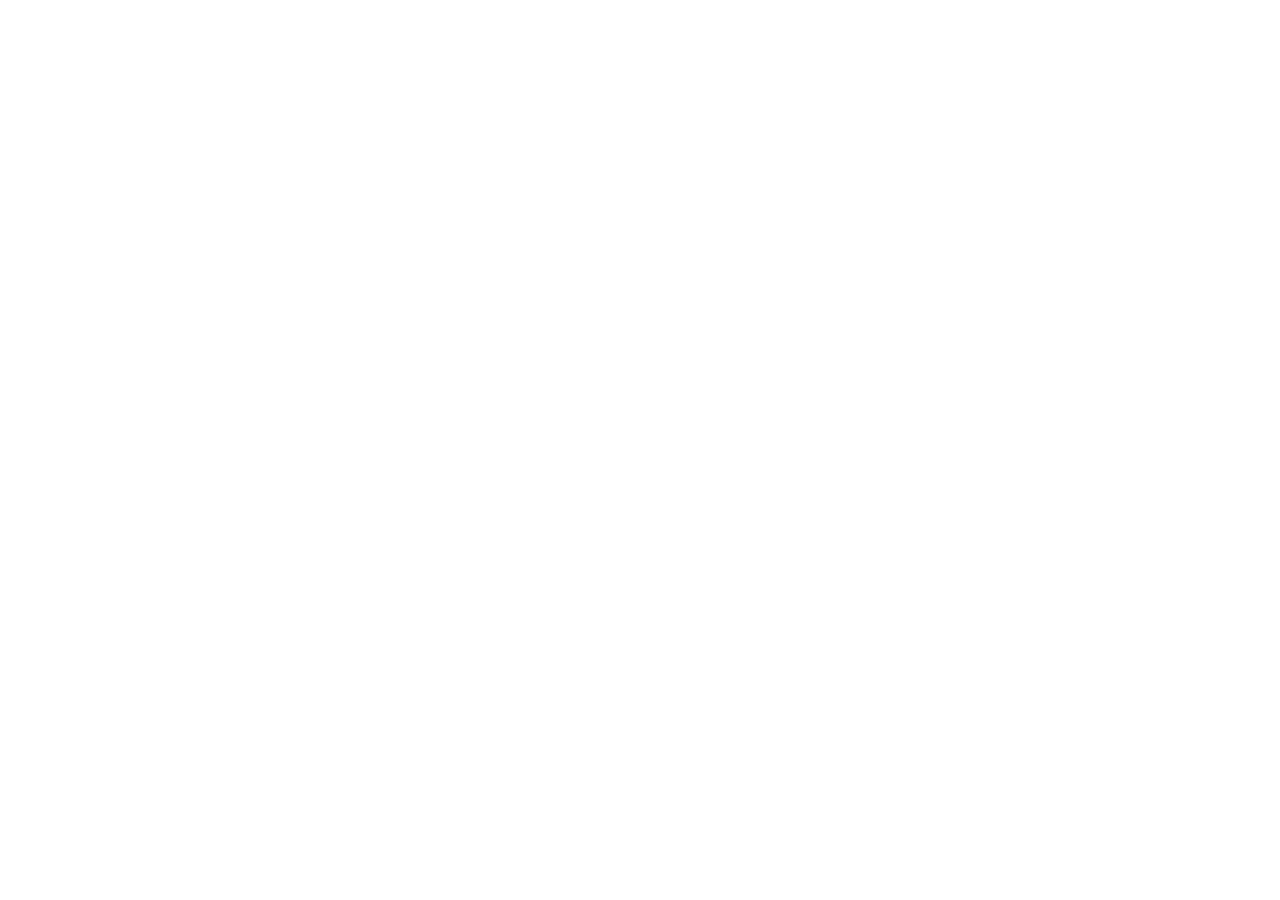
==== commit af1259ba: "Add files via upload" ====
--- a/index.html
+++ b/index.html
@@ -3,21 +3,21 @@
   <head>
     <meta charset="UTF-8" />
     <meta name="viewport" content="width=device-width, initial-scale=1.0, maximum-scale=1" />
-    <title>Лабиринт Захарова</title>
-    <meta name="description" content="Лабиринт Захарова — built on Replit. Update this description to reflect the app." />
+    <title>EGRESS АРХИВ</title>
+    <meta name="description" content="EGRESS АРХИВ — built on Replit. Update this description to reflect the app." />
     <meta name="robots" content="index, follow" />
-    <meta property="og:title" content="Лабиринт Захарова" />
-    <meta property="og:description" content="Лабиринт Захарова — built on Replit. Update this description to reflect the app." />
+    <meta property="og:title" content="EGRESS АРХИВ" />
+    <meta property="og:description" content="EGRESS АРХИВ — built on Replit. Update this description to reflect the app." />
     <meta property="og:type" content="website" />
     <meta name="twitter:card" content="summary_large_image" />
-    <meta name="twitter:title" content="Лабиринт Захарова" />
-    <meta name="twitter:description" content="Лабиринт Захарова — built on Replit. Update this description to reflect the app." />
+    <meta name="twitter:title" content="EGRESS АРХИВ" />
+    <meta name="twitter:description" content="EGRESS АРХИВ — built on Replit. Update this description to reflect the app." />
     <link rel="icon" type="image/svg+xml" href="/favicon.svg" />
     <link rel="preconnect" href="https://fonts.googleapis.com">
     <link rel="preconnect" href="https://fonts.gstatic.com" crossorigin>
     <link href="https://fonts.googleapis.com/css2?family=Inter:wght@400;500;600;700&display=swap" rel="stylesheet">
-    <script type="module" crossorigin src="/assets/index-CRWP-d_V.js"></script>
-    <link rel="stylesheet" crossorigin href="/assets/index--IRh6Jip.css">
+    <script type="module" crossorigin src="/assets/index-BrS2zFmt.js"></script>
+    <link rel="stylesheet" crossorigin href="/assets/index-CFMdgFjH.css">
   </head>
   <body>
     <div id="root"></div>
